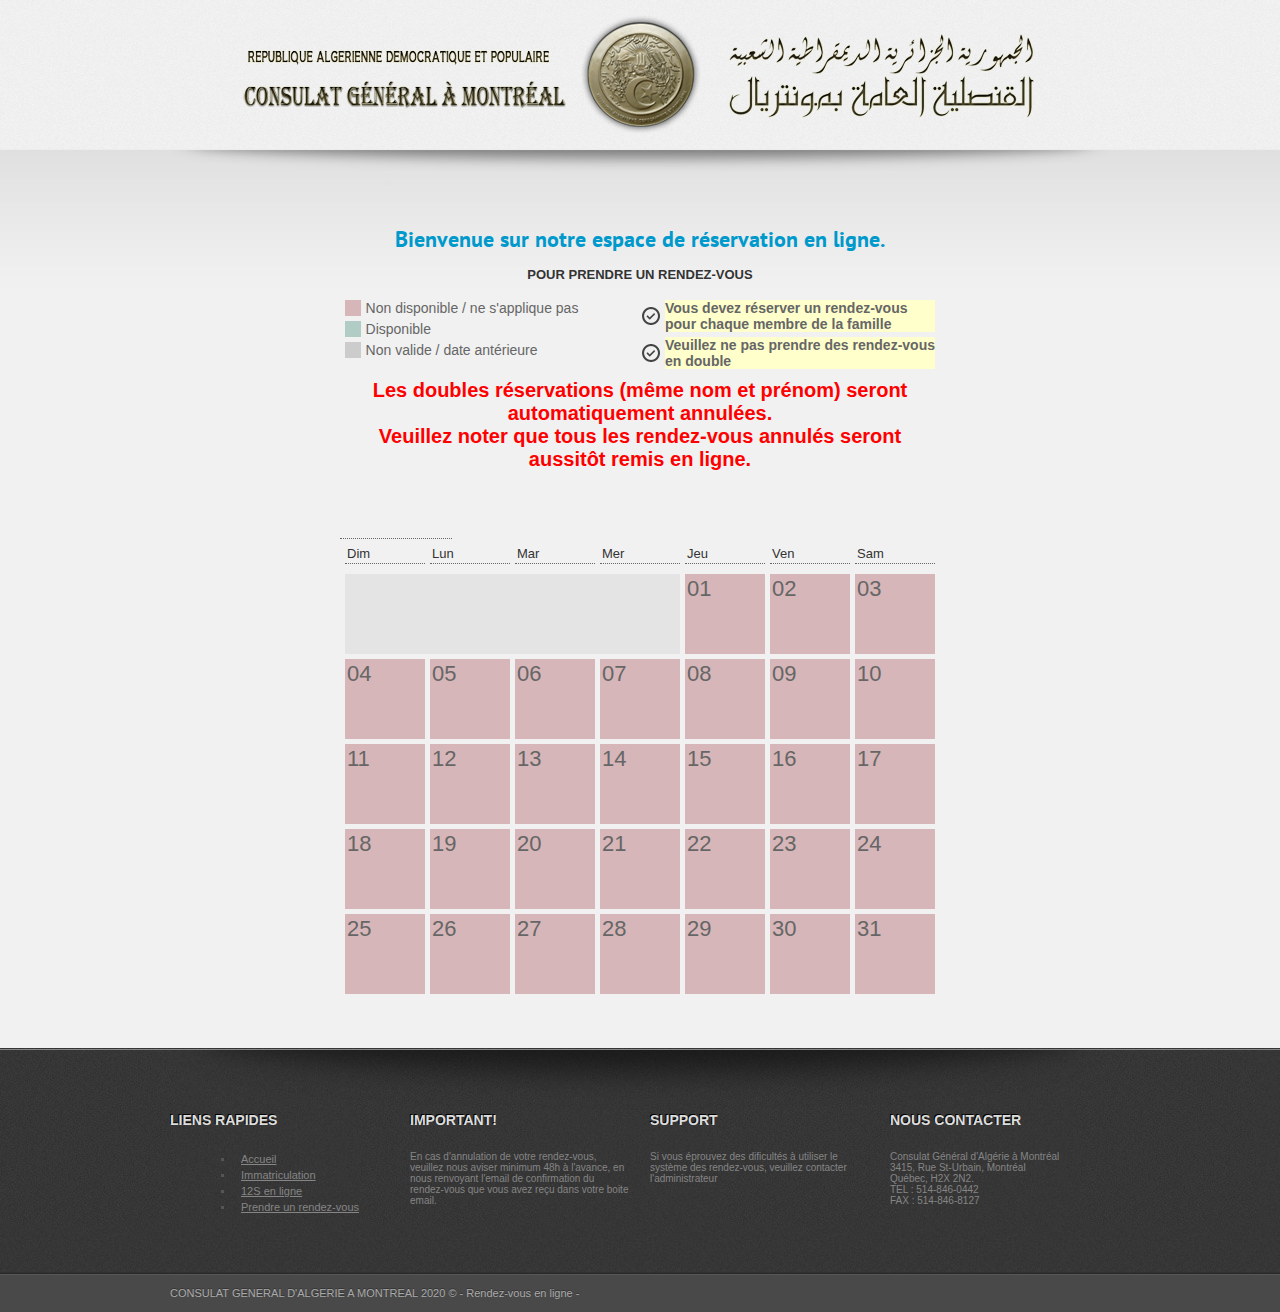
==== test/rendez-vous/index7722.html @ 3d18f6a8 "Update index7722.html" ====
<!DOCTYPE html PUBLIC "-//W3C//DTD XHTML 1.0 Transitional//EN" "http://www.w3.org/TR/xhtml1/DTD/xhtml1-transitional.dtd">
<html xmlns="http://www.w3.org/1999/xhtml" xml:lang="en" lang="en">

<!-- Mirrored from www.consulatalgeriemontreal.com/rendez-vous/index.php?month=05&year=2025&serviceID=27 by HTTrack Website Copier/3.x [XR&CO'2014], Sun, 30 Mar 2025 19:07:17 GMT -->
<!-- Added by HTTrack --><meta http-equiv="content-type" content="text/html;charset=utf-8" /><!-- /Added by HTTrack -->
<head>
<meta http-equiv="Content-Type" content="text/html; charset=utf-8"/>
<title>Module rendez-vous v1.0</title>
<link href='https://fonts.googleapis.com/css?family=PT+Sans:400,700' rel='stylesheet' type='text/css'>
<link rel="stylesheet" href="css/bs-admin.css" type="text/css" />
<link rel="stylesheet" href="../styles.html" type="text/css" />
<link href="css/dd.css" rel="stylesheet" type="text/css"/>
<link href="css/dropdown-skins.css" rel="stylesheet" type="text/css"/>



<script type="text/javascript" src="js/jquery-1.9.0.min.js"></script>
<script type="text/javascript" src="js/jquery-migrate-1.2.1.js"></script>
<script type="text/javascript" src="js/jquery.dd.js"></script>
<script type="text/javascript" src="js/main.js"></script>
<script type="text/javascript" src="js/wp.js"></script>
<!--<script type="text/javascript" src="js/jquery.maskedinput.js"></script>-->

<link type="text/css" href="css/redmond/jquery-ui-1.8.20.custom.css" rel="stylesheet" />
<script type="text/javascript" src="js/jquery-ui-1.8.20.custom.min.js"></script>


<link type="text/css" media="screen" rel="stylesheet" href="css/colorbox.css" />
<script type="text/javascript" src="js/jquery.colorbox.js"></script>
<script type="text/javascript" src="js/spinner.js"></script>

<script>
    $(function(){
        try{
            if($("#index").length){
                top.resizeFrame($('#index').height()+200,1100);
            }else{
                top.resizeFrame($('#resize').height()+200,1100);
            }
        
        }catch(e){}
        
            
        
    }
)

</script>
</head>
    <body style="height: auto; background: url(../images/bg.html) repeat">
        <div id="mess">

        </div>
        
<div class="header_img"><img src="images/NEW-01.png"  /></div>
<!--<div id="main_p">
      
      <div id="container_p">
        <h1>Formulaire d'inscription</h1>
        <h2>pour utiliser nos services en ligne veuillez vous authentifier</h2>
        </div>
 </div>   -->    


<noscript>
    <div class="js_error">Please enable JavaScript or upgrade to better <a href="http://www.mozilla.com/en-US/firefox/upgrade.html" target="_blank">browser</a></div>
</noscript>

<!--<div class="header_img"><img src="../images/NEW-01.png"  /></div>--><!--<div id="index_prin">-->

<div id="content_p">
<div id="content-main_p">

<!--<div class="header_img"><img src="images/NEW-01.png"  /></div>-->
<div id="index">
       
    <!--<a href="logout.php" >logout</a>-->
    <h1>Bienvenue sur notre espace de r&eacute;servation en ligne.</h1>
<!--<p align="center">PASSEPORT BIOM&Eacute;TRIQUE</p>-->
	<p align="center"><b>POUR PRENDRE UN RENDEZ-VOUS</b></p>
	<div style="float:right">
  <table width="100%"  cellspacing="5" cellpadding="0"  style="font-size:10px">
  <tr height="5px">
    <td><img  align="absbottom" src="check.png" height="18" width="18" /></td>
    <td bgcolor="#FFFFCC" ><b>Vous devez r&eacute;server un rendez-vous<br> pour chaque membre de la famille</b></td>
  </tr>
 <tr>
    <td ><img align="top" src="check.png" height="18" width="18" /></td>
    <td bgcolor="#FFFFCC"><b>Veuillez ne pas prendre des rendez-vous<br> en double</b></td>
  </tr>
 <!-- <tr>
    <td bgcolor="#cccccc">&nbsp;&nbsp;&nbsp;&nbsp;</td>
    <td>Non valide / date ant&eacute;rieure</td>
  </tr>-->
</table>
		</div>
	<div style="float:left">
			   
<table width="100%"  cellspacing="5" cellpadding="0"  style="font-size:10px">
   <tr height="5px">
    <td bgcolor="#D6B6B8">&nbsp;&nbsp;&nbsp;&nbsp;</td>
    <td>Non disponible / ne s'applique pas</td>
  </tr>
  <tr>
    <td bgcolor="#B1CCC4">&nbsp;&nbsp;&nbsp;&nbsp;</td>
    <td>Disponible</td>
  </tr>
  <tr>
    <td bgcolor="#cccccc">&nbsp;&nbsp;&nbsp;&nbsp;</td>
    <td>Non valide / date ant&eacute;rieure</td>
  </tr>
</table>

</div>
	<div style="position:relative; top:5">						
<table width="100%"  cellspacing="5" cellpadding="0"  style="font-size:10px" >
         
     <tr height="5px">
		<!-- <td align="center"  style="color:#F00; font-weight:bold; font-size:20px;">
		 le Consulat G&eacute;n&eacute;ral d&apos;Alg&eacute;rie à Montréal a le plaisir  de porter &agrave; la connaissance de l&apos;ensemble des  ressortissants &eacute;tablis  dans sa circonscription consulaire, qu'&agrave; compter  de mardi 16 f&eacute;vrier 2021, les prestations consulaires se feront sans  rendez-vous. <br>
		 </td> -->
		 <td align="center"  style="color:#F00; font-weight:bold; font-size:20px;">
			 Les doubles r&eacute;servations (m&ecirc;me nom et pr&eacute;nom) seront automatiquement annul&eacute;es.<br>
			Veuillez noter que tous les rendez-vous annul&eacute;s seront aussit&ocirc;t remis en ligne.<br>
		 </td> 
		  
	</tr>     
	
	  
  </table>
	

	    	
	
</div>
 <table cellspacing="5" class="dash_border">				
	<tr>
		<td height="50" width="100" style="visibility: hidden"></td>
<!--<<!--?php echo "<a href=\"https://". MAIN_URL."index.php?month=05&year=2024&serviceID=14\">" ?><span style=\"color:#069BCC; -->
<!--font-size: 18px; font-weight:bold \"> R&eacute;servation pour le mois de Mai 2024</span></a>" ?>	-->
<!--	<php echo "<a href=\"https://". MAIN_URL."index.php?month=05&year=2024&serviceID=14\"><span style=\"color:#069BCC; 
font-size: 18px; font-weight:bold \">Pour les rendez-vous du mois de mai : Cliquez ici</a>" ?>	<br><br> 
	<!--	<span style="color:#069BCC;font-size: 18px; font-weight:bold ">Pour les rendez-vous de passeports biométrique sur ce calendrier.</span> -->
	
		 
	</tr> 
<!--	<tr>
	<!--	<td>  -->


	<!--	</td> -->
<!--	</tr>  -->      
	<!-- <form name="ff1" id="ff1" method="get" style="visibility:hidden" > -->
             
       <!--   select name="serviceID" onChange="document.forms['ff1'].submit()"  -->

     
                <!--    </select> -->
            <!--    </form> -->
            </div>
	</div>
            
<!--php echo "<a href=\"https://". MAIN_URL."index.php?month=04&year=2024&serviceID=14\"></a> ?>--> 
		

		
    <!--<p></p>-->
    <!--<p><a href="eventList.php?serviceID=</a></p>-->
	<div class="calendar">
 

	
			<!--<div style="clear:both"></div> -->
<!--"<a href=https://www.consulatalgeriemontreal.com/rendez-vous/index.php?month=06&year=2024&serviceID=14>Cliquer ici pour le mois precedent</a><br>";-->
<!--"<a href=https://www.consulatalgeriemontreal.com/rendez-vous/index.php?month=08&year=2024&serviceID=14>Cliquer ici pour le mois prochain</a>";	-->	<!--pour le mois $iMonth -->		
	
        <!--CALENDAR NAVIGATION visibility:--> <!--visible-->  <!-- "visibility: hidden -->

		
		
        <!--CALENDAR NAVIGATION visibility:--> <!--visible-->  <!-- "visibility: hidden -->
		
       
	<!--<td height="50"  width="100" style="visibility: hidden"> 		
		<!--Mai 2025 </td> -->
			
		
        <!-- CALENDAR NAVIGATION END -->
       
<div>
        <table cellpadding="2" cellspacing="5" border="0">
			<thead>
				<tr>
                   <td class="weekend dash_border">Dim</td><td class="dash_border">Lun</td><td class="dash_border">Mar</td><td class="dash_border">Mer</td><td class="dash_border">Jeu</td><td class="dash_border">Ven</td><td class="weekend dash_border">Sam</td>                </tr>
			</thead>
            <tbody>
				<tr>
		      <tr><td colspan="4"  class="cal_reg_off">&nbsp;</td><td id="01"  onclick=""class="cal_reg_off1">01</td><td id="02"  onclick=""class="cal_reg_off1">02</td><td id="03"  onclick=""class="cal_reg_off1">03</td></tr><tr><td id="04"  onclick=""class="cal_reg_off1">04</td><td id="05"  onclick=""class="cal_reg_off1">05</td><td id="06"  onclick=""class="cal_reg_off1">06</td><td id="07"  onclick=""class="cal_reg_off1">07</td><td id="08"  onclick=""class="cal_reg_off1">08</td><td id="09"  onclick=""class="cal_reg_off1">09</td><td id="10"  onclick=""class="cal_reg_off1">10</td></tr><tr><td id="11"  onclick=""class="cal_reg_off1">11</td><td id="12"  onclick=""class="cal_reg_off1">12</td><td id="13"  onclick=""class="cal_reg_off1">13</td><td id="14"  onclick=""class="cal_reg_off1">14</td><td id="15"  onclick=""class="cal_reg_off1">15</td><td id="16"  onclick=""class="cal_reg_off1">16</td><td id="17"  onclick=""class="cal_reg_off1">17</td></tr><tr><td id="18"  onclick=""class="cal_reg_off1">18</td><td id="19"  onclick=""class="cal_reg_off1">19</td><td id="20"  onclick=""class="cal_reg_off1">20</td><td id="21"  onclick=""class="cal_reg_off1">21</td><td id="22"  onclick=""class="cal_reg_off1">22</td><td id="23"  onclick=""class="cal_reg_off1">23</td><td id="24"  onclick=""class="cal_reg_off1">24</td></tr><tr><td id="25"  onclick=""class="cal_reg_off1">25</td><td id="26"  onclick=""class="cal_reg_off1">26</td><td id="27"  onclick=""class="cal_reg_off1">27</td><td id="28"  onclick=""class="cal_reg_off1">28</td><td id="29"  onclick=""class="cal_reg_off1">29</td><td id="30"  onclick=""class="cal_reg_off1">30</td><td id="31"  onclick=""class="cal_reg_off1">31</td></tr> 
				</tr>
               
            </tbody>
                   
        </table>
    </div>

</div>
</div>
</div>

<script language="javascript" type="text/javascript">		
    function getLightbox(reserveDate,serviceID){
        $.fn.colorbox({href:'booking_frame.php?date='+reserveDate+"&serviceID="+serviceID,innerWidth:'1056px'});
        return false;
    }
    function getLightbox2(eventID,serviceID,date){
        $.fn.colorbox({href:'event-booking_frame.php?eventID='+eventID+"&serviceID="+serviceID+"&date="+date,innerWidth:'1060px'});	
        return false;
    }
    function getLightboxDays(date,serviceID){
        $.fn.colorbox({href:'booking-days_frame.php?dateFrom='+date+"&serviceID="+serviceID,innerWidth:'1060px'});	
        return false;
    }
        
    $(document).ready(function() {
            });
</script> 


<div id="footer">
	<div class="top-line"></div>
		<div class="footer-content">
         
        
        <div class="multi-columns">

			<div class="fw-forth-column">
			    <h4>Liens rapides</h4>
			    <ul style="margin-left:1px" >
                <li ><a href="http://consulatalgeriemontreal.com/v1.0/index.html">Accueil</a></li>
				<li><a href="http://www.consulatalgeriemontreal.com/v1.0/services_aux_algeriens/index.html">Immatriculation</a></li>
				<li><a href="http://demande12s.interieur.gov.dz/Ar/default.aspx" target="_blank">12S en ligne</a></li>
				<li><a href="http://consulatalgeriemontreal.com/rendez-vous">Prendre un rendez-vous</a></li>
                 </ul>
                 <!---->
			</div>
		  <div class="fw-forth-column">
		    <h4>Important!</h4>
		      <p>En cas d'annulation de votre rendez-vous, veuillez nous aviser minimum 48h &agrave; l'avance, en nous renvoyant l'email de confirmation du rendez-vous que vous avez re&ccedil;u dans votre boite email. </p>
			</div>
		  <div class="fw-forth-column">
		    <h4>Support</h4>
		      Si vous &eacute;prouvez des dificult&eacute;s &agrave; utiliser le syst&egrave;me des rendez-vous, veuillez contacter l'administrateur
			</div>
			<div class="fw-forth-column last">
			    <h4>Nous contacter</h4>
			   <p> Consulat G&eacute;n&eacute;ral d'Alg&eacute;rie &agrave; Montr&eacute;al<BR />
                3415, Rue St-Urbain, Montr&eacute;al<BR />
                Qu&eacute;bec, H2X 2N2.<BR />
                TEL : 514-846-0442<BR />
                FAX : 514-846-8127<BR />
                </p>
			</div>

		    </div>
        
               
        </div>

<div id="sub-footer">
		    <div class="sub-footer-content">CONSULAT GENERAL D'ALGERIE A MONTREAL 2020 &copy; - Rendez-vous en ligne - 
			<!--Utilisateur conn&eacute;ct&eacute; : "  "  <a href="logout.php" class="top-button alignright">se d&eacute;connecter</a>-->
			<div class="clearer"></div>
    </div>
  </div>


</div>         




<!--<div class="footer">-->
    <!--<a href="" target="_blank"><img src="images/" border="0"></a>-->
  <!-- <div id="index_prin">-->
    <!--<p></p>-->
   <!--</div> -->
<!--</div>-->
</body>

<!-- Mirrored from www.consulatalgeriemontreal.com/rendez-vous/index.php?month=05&year=2025&serviceID=27 by HTTrack Website Copier/3.x [XR&CO'2014], Sun, 30 Mar 2025 19:07:17 GMT -->
</html>
---- test/rendez-vous/css/bs-admin.css ----
/******************************************************************************
#                         BookingWizz v5.4
#******************************************************************************
#      Author:     Convergine (http://www.convergine.com)
#      Website:    http://www.convergine.com
#      Support:    http://support.convergine.com
#      Version:    5.4
#
#      Copyright:   (c) 2009 - 2014  Convergine.com
#
#******************************************************************************/
/***************************************************************************/
/************************** ADMINISTRATION STYLES **************************/
html,body{
    padding:0;
    margin:0;
    height:100%;
    position:relative;
	background: url(../images/bg1.png) repeat-x; /*background: url(../images/bg1.png) repeat-x top left transparent;*/
	
}
body { margin:0 auto; font-family: Arial, Helvetica, sans-serif; font-size:13px; color:#333;  }
body.admin{background: url(../images/header_bg_all.png) repeat-x top left transparent}
a{
    color: #22BADC;
    font-size: 11px;
}
h3{
	color:#333333;
	font-size: 12px;
	font-weight: bold;
	font-family: Arial;
	font-style: normal;
}
h3 span{
    background-color: #FFFF99;
    display: inline-block;
    padding: 3px;
}
hr{
    border-color: #E6E6E6 ;
    border-style: solid none none;
    border-width: 1px medium medium;
    width: 906px;
}
#wrapper{min-height: 100%;padding: 0;margin-bottom: -50px;}
#header{
     background: url(../images/header_bg.png) no-repeat top center transparent;
     height: 197px;
     width: 957px;
     margin: 0 auto;
}
.fltleft{float: left}
#header .title{
    color: #FFFFFF;
    float: left;
    font-family:'PT Sans', sans-serif;
    font-size: 50px;
    height: 75px;
    padding-top: 14px;
}

#content { padding:15px 10px 50px 10px ; width:957px; margin:0 auto}
.login_container h3{
    color: #3399FF;
    font-family:'PT Sans', sans-serif;
    font-size: 24px;
    font-weight: normal;
    margin: 0;
    padding: 24px 0;
    text-align: center;
}
.login_container {

    padding: 0;

    background:url(../images/login_bg.png);
    width:500px;
    height: 300px;
    margin:0 auto;}

.login {
    padding-top: 20px;
}
.login input[type='submit']{
    background-image: url("../images/login_button.png") ;
    background-repeat: no-repeat;
    color: #fff;
    font-size: 16px;
    text-transform: uppercase;
    height: 40px;
    width: 130px;
    border: none;
    cursor: pointer;
}
.footer{
    /*width: 600px;*/
    margin: 0 auto;
	padding: 15px;
	color:#CCC;
    text-align: left; /*right*/
	background: url(../images/bg3.png) repeat-x ;
}


/*
 * FOOTER DEFINITION */

#footer {
    background: url('../images/footer-bkg.jpg') repeat;
    overflow: hidden;
    position: relative;
}

#footer .top-line {
    height: 1px;
    background: #848484;
    position: relative;
    top: 1px;
}
#footer .footer-content {
    background: transparent url('../images/footer-top-shadow.png') no-repeat top center;
    padding: 40px 0 30px 0;
    width: 940px;
    min-height: 150px;
    margin: 0 auto;
    color: #858585;
	font-size:10px;
}

.footer-content h4 {
    color: #ddd;
    font-family: Arial;
    padding: 4px 0;
    font-size: 14px;
    text-transform: uppercase;
    border-color: #646464;
    text-shadow: -1px -1px 0 #000;
}

.footer-content ul {
    list-style-position: inside;
    color: #555;
}
.footer-content ul li {
    padding: 2px 10px;
}
.footer-content ul li a {
    font-size: 11px;
    font-weight: normal;
    color: #858585;
    padding: 2px 6px;
}

#sub-footer {
    background: url('../images/sub-footer-bkg.gif') repeat-x;
    height: 43px;
}

#sub-footer .sub-footer-content {
    width: 940px;
    margin: 0 auto;
    color: #aaa;
    font-size: 11px;
    line-height: 44px;
    padding-top: 2px;
    position: relative;
    text-shadow: 0 -1px 0  #333;
}

.top-button {
    height: 44px;
    color: #aaa;
    margin: 0;
    padding: 0;
    display: block;
    position: absolute;
    right: 10px;
    top: 2px;
    text-shadow: 0 -1px 0  #333;
}

.last {
    margin-right: 0 !important;
}





/*
 * COLUMNS */

.multi-columns {
    clear: both;
	/*    margin-bottom: 20px;*/
    overflow: hidden;
}
.border-top-bottom {
    border: 1px dotted #ccc;
    padding: 20px 0;
    border-left: 0;
    border-right: 0;
}

/*
 * FULL WIDTH 4 COLUMNS */

.fw-forth-column {
    width: 220px;
    margin-right: 20px;
    float: left;
}

.fw-half-column {
    width: 460px;
    margin-right: 20px;
    float: left;
}
.fw-third-column {
    width: 300px;
    margin-right: 20px;
    float: left;
}
.fw-two-thirds-column {
    width: 620px;
    margin-right: 20px;
    float: left;
}


.login .line{
    padding: 10px 0 0px 0px;
    height: 35px;
}
.login .line a{
    font-family: arial;
    font-size: 11px;
    display: inline-block;
    color: #666;
    text-decoration: underline;
    padding: 0px 0px 0px 185px;
}
.login .line input{
    height: 35px;
    width: 190px;
    line-height: 35px;
    font-size: 20px;
}
.login .line label{
    display: inline-block;
    text-align: right;
    width: 179px;
    font-size: 16px;
    color: #000;
    font-family: arial;
    padding: 0 5px 0 0 ;
}
.login_container center {
	padding-top: 12px;
}
.item { text-align:center; width:80px; margin:0 4px 0 4px;}
.item a { text-decoration:none; color:#333; font-size:13px; font-weight:bold;}
.content_block{
    background: url("../images/adj2cbg.png") no-repeat scroll center top transparent;
    padding: 0 11px 20px;
    width: 936px;
}
.content_block p{
margin: 0 auto;
    width: 96.7%;
}
.content_block.small{
     background: url("../images/content_bg.png") no-repeat scroll center top transparent;
    float: left;
    width: 755px;
    min-height: 500px;
    padding: 0 20px 20px;
}
.padd{
    padding-left: 20px;
    padding-right: 20px;
}
.sidebar{
    float: right;
    width: 160px;
}
.sidebar h3{
    font-family: arial;
    font-size: 12px;
    color:#333;
    padding: 30px 0 0 0;
    margin: 0;
}
.sidebar p{
    color:#333;
    font-size: 11px;
    line-height: 150%;
    margin-top: 0
}
.sidebar a{
    color:#399AFF;
    font-size: 11px;
}
.content_block h2{
border-bottom: 1px solid #E6E6E6;
    color: #3399FF;
    font-family: arial;
    font-size: 26px;
    font-style: normal;
    font-weight: normal;
    margin: 0 10px 15px;
    padding: 15px 0;
}
.content_block h2 span{
color: #666;
font-size: 14px;
}

    .content_block h2 a{
     color: #333333;
    display: inline-block;
    float: right;
    font-family: arial;
    font-size: 12px;
    line-height: 26px;
    }
.left { float:left; }
.right { float:right; }
.clear{clear: both}
.footer_right{
    height: 50px;
     background: url(../images/footer_bg.png) no-repeat top center #F0F0F0;
     margin-bottom: -25px;
     position: relative;
}
.pdfExport{
   background-color: #E8E8E8;
    border-radius: 5px 5px 5px 5px;
    color: #666666;
    display: inline-block;
    float: right;
    font-family: arial;
    font-size: 11px;
    padding: 5px 10px;
    text-decoration: none;
}
.footer_right div{ width: 957px;margin: 0 auto;padding: 10px 0 0 0;}
.footer_right span{ float: left;display: block;color: #666;font-size: 11px;padding-top: 7px;}
.footer_right .logo{float: right;padding: 0;width: auto}


/* New Messages */
.message{
    background-size: 40px 40px;
    background-image: linear-gradient(135deg, rgba(255, 255, 255, .05) 25%, transparent 25%,
    transparent 50%, rgba(255, 255, 255, .05) 50%, rgba(255, 255, 255, .05) 75%,
    transparent 75%, transparent);
    box-shadow: inset 0 -1px 0 rgba(255,255,255,.4);
    border: 1px solid;
    color: #fff;
    padding: 15px;
    text-shadow: 0 1px 0 rgba(0,0,0,.5);
    margin-bottom: 10px;
}
.message div{
     float: left;
    margin: 0 5px 0 0;
}
.message.error{
    background-color: #de4343;
    border-color: #c43d3d;
}
.message.error a{color: #fff}
.message.success{
    background-color: #61b832;
    border-color: #55a12c;
}
.message.warning{
    background-color: #eaaf51;
    border-color: #d99a36;
    color: #333;
}

.message h3{
    margin: 0 0 5px 0;
}

.message p{
    margin: 0;
}



#mess{
   display: none;
    left: 50%;
    margin-left: -400px;
    position: fixed;
    text-align: center;
    top: 10px;
    width: 800px;
    z-index: 100000;
}
#mess .success{
    background-color: green;
    border: 1px solid green;
    border-radius:5px;
    box-shadow:0px 0px 5px rgba(0,0,0,0.5);
    position: relative;
    display: inline-block;
    padding: 10px 30px 10px 10px;
}
#mess .error{
     background-color: #EEBABA;
    border: 1px solid red;
    border-radius:5px;
    box-shadow:0px 0px 5px rgba(0,0,0,0.5);
     position: relative;
     display: inline-block;
     padding: 10px 30px 10px 10px;
}
#mess #close{
    background: none repeat scroll 0 0 transparent;
    color: #444444;
    cursor: pointer;
    display: block;
    font-size: 12px;
    font-weight: bold;
    height: 12px;
    line-height: 12px;
    padding: 3px;
    position: absolute;
    right: 3px;
    text-align: center;
    text-decoration: none;
    top: 3px;
    width: 12px;
}
#mess #close:hover{
    color: #000;
}
.topRow { }
.topRow td{
	background-color: #22BADC;
    color: #FFFFFF;
    font-size: 12px;
    border-bottom: 1px solid #f8f8f8;

}
.topRow th strong{
	color:#003366;
}
.mrgR{
  	position:relative;
  	right:5px;
}
.h3_to_left{
	margin-left:3px;
}
.greedButton{
    background-color: #369AFF;
    border-radius: 3px 3px 3px 3px;
    -moz-border-radius: 3px;
    -webkit-border-radius: 3px;
    color: #FFFFFF;
    display: inline-block;
    font-family: arial;
    font-size: 11px;
    padding: 3px 8px;
    text-decoration: none;
    float: right;
}
/*.even td{ background:#FFFFFF; font-size:11px;}*/

.settings_title td {
color: #333333;
    font-size: 18px;
    font-style: italic;
    font-weight: normal;
    padding: 10px 0;
}

.paging{color:#333;font-size:11px;}
.paging a{ color:#0066CC;}

.extensions_text { font-size:9px;}


/************************************************************************/
/************************** BOOKINGS MAIN PAGE **************************/
/************************************************************************/
#index_prin {margin:0 auto; background: url('../images/bg_center.jpg');} /*margin:0 auto; */

#content_p {
    position: relative;
    background: #f1f1f1 url('../images/content-bkg.gif') repeat-x top center;
    z-index: 60;
}
#content-main_p {
    position: relative;
    top: 1px;
    background: transparent url('../images/content-top-shadow.png') no-repeat top center;
    width: 940px;
    min-height: 500px;
    margin: 0 auto;
    overflow: hidden;
    padding: 30px 0 50px 0; /*40px 0 60px 0*/ 
}


#index {padding:15px 0 0 0; width:600px; margin:0 auto; /*background: url(../images/bg.png) repeat;*/}
#index h1 { font-family:'PT Sans', sans-serif; font-size:22px; color:#0099CC; padding-top: 15px; text-align:center;}
#index p { font-family:Arial, Helvetica, sans-serif; font-size:13px;}
p.copy { font-size:11px; font-family:Arial, Helvetica, sans-serif; width: 600px; margin: 0 auto; display: block;}
/************************************************************************/

.js_error {padding:15px; width:570px; margin:0 auto; font-size:25px; font-weight:bold; text-align:center; border:1px solid #F30; background-color:#FEDEDE; margin-top:15px;}
.js_error a { color:#F30;}

.header_img {
	width:800px; 
    margin:15px auto;
	position:relative;
	
	/*border:1px solid #F30; background-color:#FEDEDE; margin-top:15px;*/
	
	}

/*#header22 {
    background: url('../images/bg1.png') repeat-x top center;
}

#header-content22 {
    background: url('../images/NEW-01.png') no-repeat top center;
    width: 940px;
    min-height: 240px;
    margin: 0 auto;
    position: relative;
    z-index: 70;
}
*/

/***********************************************************************/
/************************** CALENDAR STYLES ****************************/
/***********************************************************************/
.calendar table {  font-family:'PT Sans', sans-serif; }
.dash_border { border-bottom:1px dotted #666;}
table tbody { color:#666666; font-size:14px; }
table tbody .weekend { color:#990000; font-size:11px;} /* RED HIGHLIGHTING FOR SUNDAY AND SATURDAY */
table tbody th { font-size:28px; font-weight:bold; color:#0099CC; text-transform:uppercase;} /* TITLE OF CURRENT MONTH*/
.previous_month { color:#666666; font-size:18px; text-transform:uppercase; padding-left:20px; background:url(../images/arrow_left.jpg) no-repeat left top; text-decoration:none; line-height:26px; width:46px; display:block;}
.previous_month:hover {  background:url(../images/arrow_left_on.jpg) no-repeat left top;}
.next_month { color:#666666; font-size:18px; text-transform:uppercase; padding-right:20px; background:url(../images/arrow_right.jpg) no-repeat right top; text-decoration:none; line-height:26px; width:46px; display:block;}
.next_month:hover { background:url(../images/arrow_right_on.jpg) no-repeat right top;}
td.cursor{cursor: pointer}
.cal_reg_on {vertical-align:top; background-color:#B1CCC4; width:76px; height:76px; color:#666666; font-size:22px;} /* REGULAR DAY WHICH FALLS UNDER 1 - 31 (dark grey area) */

/*.cal_reg_on {vertical-align:top; background-color:#CCCCCC; width:76px; height:76px; color:#666666; font-size:22px;} /* REGULAR DAY WHICH FALLS UNDER 1 - 31 (dark grey area) */
.cal_reg_on div.eventConteiner,.mainmenu5 div.eventConteiner,.cal_reg_on_today div.eventConteiner{
    background-color: #EEEEEE;
    border: 1px solid #EEEEEE;
    border-radius: 3px 3px 3px 3px;
    color: #fff;
    font-size: 10px;
    font-weight: normal;
    margin: 2px 1px;
    padding: 2px;
    cursor:pointer;
}
.cal_reg_on div.eventConteiner:hover,.mainmenu5 div.eventConteiner:hover,.cal_reg_on_today div.eventConteiner:hover{
	background-color: #fff;
	border-color: #333333;
}
.cal_reg_on div.eventConteiner.disabled:hover,.mainmenu5 div.eventConteiner.disabled:hover,.cal_reg_on_today div.eventConteiner.disabled:hover{
	background-color: #EEEEEE;
	border-color: #EEEEEE;
        cursor: default;
}
.cal_reg_on a { font-size:11px;} /* href style for NO-JS version*/
.cal_reg_off {vertical-align:top; background-color:#E4E4E4; width:76px; height:76px;color:#666666; font-size:22px;} /* NOT AVAILABLE SQUARE OR TOTALLY BOOKED SQUARE */
.cal_reg_off1 {vertical-align:top; background-color:#D6B6B8; width:76px; height:76px;color:#666666; font-size:22px;} /*E0BCBD NOT AVAILABLE SQUARE OR TOTALLY BOOKED SQUARE */
.cal_reg_off a { font-size:11px;} /* href style for NO-JS version*/
.cal_reg_off noscript {font-size:11px;}
.cal_reg_off span {font-size:11px; padding:0; margin:0;}
.cal_reg_off span.rightAlign,.cal_reg_off_today span.rightAlign{text-align: right;display: block;padding-right: 10px}
.checkoutSpan{display: block;padding: 5px 0 0 5px !important;background-color: #cccccc}
.cal_reg_on_today {vertical-align:top; background-color:#B6DBED; width:76px; height:76px;color:#666666; font-size:22px; } /* TODAY SQUARE - SQUARE AVAILABLE FOR BOOKING */
.cal_reg_on_today a { font-size:11px;} /* href style for NO-JS version*/
.cal_reg_off_today {vertical-align:top; background-color:#B6DBED; width:76px; height:76px;color:#666666; font-size:22px; } /* TODAY SQUARE - NOT AVAILABLE FOR BOOKING  */
.cal_reg_off1_today {vertical-align:top; background-color:#B6DBED; width:76px; height:76px;color:#666666; font-size:22px; } /* TODAY SQUARE - NOT AVAILABLE FOR BOOKING  */
.cal_reg_off_today noscript {font-size:11px;}
.cal_reg_off_today span {font-size:11px; padding:0; margin:0;}
.cal_reg_off_today a { font-size:11px;} /* href style for NO-JS version*/
.mainmenu5 {vertical-align:top; background-color:#0099CC; width:76px; height:76px;color:#FFF; font-size:22px; font-weight:bold; cursor:pointer; } /* HOVER SQUARE */
.mainmenu5 a { font-size:11px;} /* href style for NO-JS version*/
.cal_reg_off1.past{
	color: #AAAAAA;
}
.cal_reg_off.past{
	color: #AAAAAA;
}
.error_msg {padding:15px; width:570px; margin:0 auto; font-size:14px;  text-align:center; border:1px solid #F30; background-color:#FEDEDE; margin-top:15px;}
.hide-me-for-nojs{
	font-size: 10px;
}
.cal_text {font-size:11px;cursor:pointer;}
.cal_text a { color:#666;}
.cal_text a:visited { color:#666;}
noscript a { color:#666;}
noscript a:visited { color:#666;}
/***********************************************************************/

/***********************************************************************/
/************************** BOOKING FORM PAGE **************************/
/***********************************************************************/

.book_form{
	background: url("../images/new/form_bg.png") no-repeat scroll left top transparent;
    height: 262px;
    width: 1048px;
	margin: 0 4px;
}
.desireTime{
	background: url("../images/new/title_bg.png") repeat-x scroll left -1px transparent;
    border: 1px solid #EEEEEE;
    height: 29px;
    margin: 0 auto;
    padding: 9px 0 0;
    text-align: center;
    vertical-align: middle;
    width: 644px;

}
.timeEvCont{
	border: 1px solid #EEEEEE;
    margin: 0 auto 50px;
    padding: 16px 0;
    width: 644px;
}

.timeEvCont .timeItem{
    margin: 0 auto;
    text-align: left;
    width: 265px;
}
.spaces{
	 display: inline-block;
    width: 80px;
    text-align: left;
}
.tab{
	background: url("../images/new/tab_bg.png") no-repeat scroll left top transparent;
    color: #FFFFFF;
    font-family:'PT Sans', sans-serif;
    font-size: 21px;
    font-weight: bold;
    height: 35px;
    margin-left: 204px;
    padding: 10px 0 0 16px;
    width: 158px;
}
.booking_form span{
	font-size: 14px;
    font-family:'PT Sans', sans-serif;
	display: block;
	margin-top: 8px;
	color: #000;
}
.booking_form{
	margin: 0 auto;
	padding: 11px 0 0;
}
.booking_form td{vertical-align: top}
.booking_form input[type='text']{
	width:250px;
	height: 38px;
	border: 1px solid #E5E5E5;
	background-color: #F9F9F9;

}
.booking_form input.hi{
border: none;
height: 0;
width: 0;
margin: 0;
padding: 0;
background: none;
}
.booking_form textarea{
	width: 378px;
	height: 108px;
	background-color: #F9F9F9;
	border: 1px solid #E5E5E5;
}
.internal_booking_form input{
	margin: 0 2px 0 40px;
}
.internal_booking_form input{
	margin: 0;
}
.eventWrapper { width:100%;  }
.eventContainer {
	 border: 1px solid #EDEAEA;
    border-radius: 7px 7px 7px 7px;
    color: #000000;
    margin: 10px auto;
    min-height: 105px;
    width: 600px;
}
.eventImage { float:left; display:block; width:100px; vertical-align:middle; margin-right: 10px}
.eventImage img{
	max-height:100px;
	max-width: 100px;
}
.social{
	 background-color: #F4F4F4;
    height: 28px;
    padding: 8px 0 0 5px;
}
.internal_booking_form h2{
	text-align: center;
	font-size: 22px;/*35px*/
	color:#0099CC;
}
.eventCheckbox {
	background: url("../images/new/radio_bg.png") repeat-x scroll left top transparent;
    display: block;
    float: left;
    height: 25px;
    padding: 14px 0 0 13px;
    width: 25px;}
.event {

display: block;

    padding: 10px;
    text-align: left;}
.eventTitle{
	background: url("../images/new/title_bg.png") repeat-x scroll left -1px transparent;
    font-size: 18px;
    font-weight: bold;
    height: 28px;
    padding: 11px 0 0 53px;
}
.eventDescr{
	float: left;
    margin: 0px 0 0px 37px;
    width: auto;
	 color: #000;
}
.eventDescr span{
	color: #0EA0D2;
	font-weight: bolder;
}
.spots{
	width:80px;
	float: left;
	color: #000;
}
.fee{
	width: 155px;
	float: left;
	font-size: 30px;
	color: #0EA0D2;
        position: relative;
}
#fee_message{
     background-color: #0FA1D2;
    border: 1px solid #0FA1D2;
    bottom: 50px;
    color: #FFFFFF;
    font-size: 13px;
    left: 91px;
    padding: 5px;
    position: absolute;
    width: 188px;
    display: none;
}
#fee_message i{
    border-color: #0FA1D2 transparent transparent #0FA1D2;
    border-style: solid;
    border-width: 10px;
    bottom: -21px;
    display: block;
    height: 0;
    left: -1px;
    position: absolute;
    width: 0;
}
#feeValueOld{
    color: red;
    font-size: 14px;
    display: block;
}
.qtyCont #feeValueOld{display: inline-block}

#coupon_conteiner{text-align: center;}
.tickets{
	width: 80px;
	float: left;
color: #000;
	}
	.tickets select{
	background-color: #FAFAFA;
    border: 1px solid #CCCCCC;
    height: 28px;
    width: 60px;
	}
	td.brd_l{
		border-left:1px solid #E1E1E1;
		text-align: center;
	}
	table.evntCont{
		margin-top: 20px;
	}
	span.spot{
	color: #0EA0D2;
    display: block;
    float: left;
    font-size: 30px;
  margin: 0 5px 0 7px;

	}
	span.spot1{
		display: inline-block;
    text-align: left;
	 font-size:14px
	}
/***********************************************************************/

/***********************************************************************/
/************************** SCHEDULE FORM PAGE **************************/
/***********************************************************************/

.mBooking {
     border: 1px solid #CCCCCC;
    border-radius: 5px 5px 5px 5px;
    box-shadow: 0 0 5px rgba(0, 0, 0, 0.26);
    font-size: 12px;

    margin-top: 5px;
    overflow: hidden;
    padding: 5px;
    position: relative;
}
.mBooking label{
    color: #22BADC;
}
.schedule_na td {

background-color: #F7F4F4;
    border-bottom: 1px solid #EEEEEE;
    color: #000000;
    height: 35px;
    padding: 5px;}
.schedule_na td a { color:#F30;}
.schedule_na td  a:visited {color:#F30;}
.schedule_av td {
 border-bottom: 1px solid #EBE7E7;
    color: #000000;
    height: 35px;
    padding: 5px;
    vertical-align: middle;
}
.empty td{
    background-color: #F0F0F0;
}
.schedule_av.empty td .space{
    color: #666;
}
.schedule_av td .space{
	color: #1FB8D9;
	font-size: 20px;
}
.schedule_av td div{}
.schedule_av td .book,.scheduleDays a.book{
	 background: url("../images/book.png") no-repeat scroll 0 0 transparent;
    display: inline-block;
    height: 30px;
    width: 83px;
    float: right;
}
.time { font-size:16px; font-weight:bold;}
.time div{
	 background: url("../images/new/clock.png") no-repeat scroll 0 0 transparent;
    color: #333333;
    font-family: arial;
    font-size: 15px;
    font-weight: normal;
    padding-left: 20px;
    width: 140px;
}
.schedule_na td.time div{ width: 160px;font-size: 14px}
.time sup { font-size:12px; text-decoration:underline; font-weight:normal;}
/***********************************************************************/
.internal_booking_form {
    width: 1056px;
    font-family:'PT Sans', sans-serif;
	margin: 0 auto;
}
/***********************************************************************/
/************************** EVENTS LIST PAGE **************************/
/***********************************************************************/
.bar{

}
.servicesList{
    border-bottom: 1px solid #E5E5E5;
    border-radius: 3px 3px 3px 3px;
    padding: 10px 5px;
}
.servicesList label{
color: #333333;
    display: block;
    font-size: 12px;
    font-weight: normal;
    padding: 0 0 4px;
    font-family: Arial;
}
.servicesList select{
    height: 36px;
    padding: 6px 0;
    vertical-align: middle;
    width: 215px;
}
.servicesList input{
height: 26px;
    vertical-align: middle;
    width: 215px;

}
.servicesList .buttonCont{
background-color: #F1F1F1;
    margin: 17px -22px 0;
    padding: 10px;
    text-align: center;
}
.servicesList p{
    margin: 0;
    padding: 0 0 20px 0;
    font-size: 12px;
    color:#333;
    font-family: Arial;
}
.addButtonCont{
	float: left;

    margin-left: 20px;
    margin-top: 44px;
    width: 220px;
}
.addButtonCont.nomr{
    margin-top: 5px;
}
.addButtonCont span{
display: inline-block;
    padding-left: 18px;
    width: 40px;
    }
#eventListConteiner{

    font-family:'PT Sans', sans-serif;
	color: #000;

}
.eventConteiner{
border: 1px solid #EEEEEE;
	margin-bottom: 30px;
}
#eventListConteiner .eventTitle1{
	 background: url("../images/new/title_bg.png") repeat-x scroll left -1px transparent;
    font-size: 18px;
    font-weight: bold;
    height: 28px;
    padding: 11px 0 0 25px;
}
#eventListConteiner .eventTitle1 a{
	color:#333333;
}
#eventListConteiner .eventTitle1 a:hover{
	text-decoration: none;
}
#eventListConteiner .eventTitle1 div{
	float: right;
	margin: 0 10px 0 0;
}
#eventListConteiner .eventDescription{
	 padding: 10px 5px 10px 25px;
	 color: #000;
	 width: 360px;
}
#eventListConteiner .eventDescription img{
	float: left;
	margin: 0 5px 0 0;
}
#eventListConteiner .eventTime{

    border-left: 1px solid #EEEEEE;
    color: #000000;
    font-size: 15px;
    height: 32px;
    margin: 4px 5px 2px 0;
    padding: 0 5px;

}
#eventListConteiner .eventTime img{
	margin: 8px 0 -2px 0;
}
#eventListConteiner .eventSpots{
	 border-left: 1px solid #EEEEEE;
    color: #000000;
    height: 46px;
    margin: 2px 0 0;
    padding-top: 5px;
}
#eventListConteiner .tableR .tdB{
	border-bottom: 1px solid #EEEEEE;
}
#eventListConteiner .tableR{
	/*margin-right: 25px;*/
}
#eventListConteiner .eventFee{
	border-left: 1px solid #EEEEEE;
    color: #000000;
    font-size:26px;
    height: 46px;
    margin: 2px 0;
    padding-top: 5px;
    width: 129px;
}
#eventListConteiner .bookButton{
	height: 50px;
}
input.small{
	width: 30px;
}
select.small{
	width: 125px;
}
.qtyCont{
border-top: 1px solid #CCCCCC;
    color: #666666;
    font-size: 16px;
    margin: 20px auto 0;
    padding: 5px 0 0;
    text-align: center;
    width: 90%;
    height: 50px;
    /*position: relative;*/
}
.qtyCont span.spinner{position: relative;display: inline-block;height: 24px; margin-right: 25px;}
.spinner_buttons{
    height: 24px;
    position: absolute;
    right: -17px;
    top: 0;

}
.ui-spinner{top:0 !important }
.qtyCont input{
color: #666666;
    font-size: 16px;
    height: 24px !important;
    margin: 0 !important;
    padding: 0 !important;
    text-align: center !important;
    border-radius: 0 !important;
}
.qtyCont #feeValue{font-size: 21px; position: relative;

    }

/*   summery table     */

table.summery{
    border: 1px solid #aaa;
}
table.summery tr{

}
table.summery tr th{
   background-color: #6699FF;
    color: #000000;
    font-size: 14px;
    text-align: left;
    border: 1px solid #aaa;
}
table.summery tr td{
    border: 1px solid #aaa;
}

.orderSummery{padding-bottom: 20px}

.orderSummery h2{
    background: none repeat scroll 0 0 #FFFFFF;
    display: inline-block;
    margin: 5px 0 0 10px;
    padding: 0 5px;
text-shadow: 1px 1px 1px rgba(89, 87, 87, 0.5);
position: relative;
z-index: 100;

}

ul.summery{
     border: 1px solid #CCCCCC;
    border-radius: 5px 5px 5px 5px;
    box-shadow: 3px 3px 4px rgba(200, 200, 200, 0.7);
    float: left;
    height: auto;
    list-style: none inside none;
    margin: -12px 0 0;
    padding: 24px 12px 12px;
    width: 500px;
    position: relative;
    z-index: 1;
}

ul.summery li{width: 500px; font-size: 14px;float:left}

ul.summery li span{width: 350px;float: right; font-size: 14px;}

ul.summery li label{display: inline-block;width: 150px;font-weight: bold;}

ul.summery li.total{font-size: 18px;border-top: 1px solid #333}

ul.summery li._total{font-size: 18px;}
ul.summery li._total small{font-size: 14px;}

ul.summery li del{color: red;font-size: 12px; }

select.hh,select.mm{

}

.button{
    background: url("../images/button_bg.png") repeat scroll 0 0 transparent;
    color: #333333;
    display: inline-block;
    font-family: arial;
    font-size: 15px;
    font-weight: bold;
    height: 33px;
    padding: 16px 0 0 41px;
    text-decoration: none;
    width: 119px;

}
.button.twoLine{
	height: 44px;
    padding-top: 5px;
}

.buttonAddSmall._valign{
	position: relative;
	right: 90px;
    float: left;
    margin-top: 10px;
}
.buttonAddSmall{
    background: url("../images/button_add_bg.png") repeat scroll 0 -1px transparent;
    color: #333333;
    display: inline-block;
    font-family: arial;
    font-size: 13px;
    font-weight: bold;
    height: 35px;
    margin: 0;
    padding: 0 0 0 31px;
    text-decoration: none;
}
.buttonAddSmall span{
     background: url("../images/button_add_bg.png") no-repeat scroll right -1px transparent;
    color: #000000;
    display: inline-block;
    font-size: 11px;
    height: 25px;
    margin-right: -5px;
    padding: 11px 10px 0 3px;
    text-align: center;
    text-transform: uppercase;
    width: 100%;
}
.buttonAddSmall:hover span{
    text-shadow: 0 0 2px rgba(0, 0, 0, 0.3);
}


.buttonLong{
    background: url("../images/button_bg_long.png") repeat scroll 0 0 transparent;
    color: #333333;
    display: inline-block;
    font-family: 'PT Sans', sans-serif;
    font-size: 13px;
    font-weight: bold;
    height: 40px;
    margin: 5px 10px 5px 0;
    padding: 0 0 0 2px;
    text-decoration: none;
}
.buttonLong span{
   background: url("../images/button_bg_long.png") no-repeat scroll right center transparent;
    font-family: 'PT Sans', sans-serif;
    font-size: 14px;
    font-weight: normal;
    color: #FFFFFF;
    display: inline-block;
    height: 27px;
    margin-right: -5px;
    padding: 13px 5px 0;
    text-align: center;
    width: 100%;
}
.buttonLong:hover span{
    text-shadow: 0 0 2px rgba(0, 0, 0, 0.3);
}
.buttonLong.type1{
    width: 150px;
    text-align: center;
}
button.login{
    background: url("../images/button_bg_long.png") no-repeat 0 0 transparent;
    color: #333333;
    display: inline-block;
    font-family: 'PT Sans', sans-serif;
    font-size: 13px;
    font-weight: bold;
    height: 42px;
    margin: 5px 10px 5px 0;
    padding: 0 0 0 2px;
    text-decoration: none;
    overflow: visible;
    position: relative;
}
@-moz-document url-prefix() {
 button.login {
 height: 40px;

}
}
button.login span{
     background: url("../images/button_bg_long.png") no-repeat  right 0 transparent;
    color: #FFFFFF;
    display: inline-block;
    font-family: arial;
    font-size: 18px;
    height: 40px;
    line-height: 40px;
    margin-right: 11px;
    margin-top: -2px;
    padding: 0 12px 0 10px;
    text-align: center;
    text-transform: uppercase;
    width: 100%;
    position: relative;
    z-index: 1;
}
button.save{
    background: url("../images/button_bg_long.png") no-repeat 0 0 transparent;
    color: #333333;
    display: inline-block;
    font-family: arial;
    font-size: 13px;
    font-weight: bold;
    height: 42px;
    margin: 5px 10px 5px 20px;;
    padding: 0 0 0 2px;
    text-decoration: none;
    overflow: visible;
    position: relative;
}
@-moz-document url-prefix() {
 button.save {
 height: 40px;

}
}
button.save span{
     background: url("../images/button_bg_long.png") no-repeat  right 0 transparent;
    color: #FFFFFF;
    display: inline-block;
    font-family: 'PT Sans', sans-serif;
    font-size: 18px;
    height: 40px;
    line-height: 40px;
    margin-right: 11px;
    margin-top: -1px;
    padding: 0 12px 0 10px;
    text-align: center;
    text-transform: uppercase;
    width: 100%;
    position: relative;
    z-index: 1;
     box-shadow: none !important;
  	-moz-box-shadow: none !important;
    -webkit-box-shadow: none !important;
    border: 0 !important;
    bottom: 0px;
}

button{
    background-attachment: scroll;
    background-color: transparent;
    /* #124 ss.2
    background-image: url("../images/button_bg_grey.png");
    */
    background-position: 0 1px;
    background-repeat: no-repeat;
    border: medium none;
    color: #333333;
    cursor: pointer;
    display: inline-block;
    font-family: arial;
    font-size: 12px;
    font-weight: bold;
    height: 35px;
    margin: 2px 10px 6px;
    padding: 0 0 0 3px;
    position: relative;
    z-index: 0;

}
@-moz-document url-prefix() {
 button {
 height: 33px;

}
}
button span{
  background: #ffffff;
  background: -moz-linear-gradient(top,  #ffffff 0%, #f4f4f4 34%, #d6d6d6 62%, #f0f0f0 99%);
  background: -webkit-gradient(linear, left top, left bottom, color-stop(0%,#ffffff), color-stop(34%,#f4f4f4), color-stop(62%,#d6d6d6), color-stop(99%,#f0f0f0));
  background: -webkit-linear-gradient(top,  #ffffff 0%,#f4f4f4 34%,#d6d6d6 62%,#f0f0f0 99%);
  background: -o-linear-gradient(top,  #ffffff 0%,#f4f4f4 34%,#d6d6d6 62%,#f0f0f0 99%);
  background: -ms-linear-gradient(top,  #ffffff 0%,#f4f4f4 34%,#d6d6d6 62%,#f0f0f0 99%);
  background: linear-gradient(to bottom,  #ffffff 0%,#f4f4f4 34%,#d6d6d6 62%,#f0f0f0 99%);
  
  border-radius: 5px;
  -webkit-border-radius: 5px;
  -moz-border-radius: 5px;
  behavior: url('PIE.html');
  border: 1px solid #fff;
  box-shadow: 1px 1px 1px 1px #c3c3c3;
  -moz-box-shadow: 1px 1px 1px 1px #c3c3c3;
  -webkit-box-shadow: 1px 1px 1px 1px #c3c3c3;
  color:#333333;
  display:inline-block;
  margin-right:-5px;
  padding: 7px 15px;
  position:relative;
  text-align:center;
  z-index:1;
  bottom: 2px;
  margin-top: 0px;
  font-size: 12px !important;
}
button:hover span{
    text-shadow: 0 0 2px rgba(0,0,0,0.3);
}
.formServiceDefault{
    display: inline-block;
}
input[type='submit']{

    /*border: medium none;
    color: transparent;
    cursor: pointer;
    background: url("../images/login_button.png") no-repeat scroll 0 0 transparent;
    color: #fff;
    font-size: 16px;
    text-transform: uppercase;
    height: 40px;
    width: 130px;*/
}
#forgot_save{
	width:127px !important;
	height:40px !important;
    background: url("../images/forgot_save_btn.png") no-repeat  center top;	
}
.menu
{
	height:34px;
	line-height:34px;
	padding:10px 0 0 6px;
}

.menu ul
{
	padding:0px;
	margin:0px;
	list-style:none;
}

.menu ul li
{
	float:left;
	padding:0 2px;
}

.menu ul li a
{
	text-decoration:none;
	padding:0 10px;
	display:block;
	color:#E4F4F8;
	font-size:11px;
	line-height:34px;
	height:34px;
	-moz-border-radius:3px 3px 0px 0px;
	-webkit-border-radius:3px 3px 0px 0px;
	border-radius:3px 3px 0px 0px;
	behavior:url(PIE-2.html);
	position:relative;
        font-weight:bold;
}

.menu ul li a:hover, .menu ul li.active a
{
	background:#fdfdfd;
	color:#1A6367;
	font-weight:bold;
	height:34px;
}

.header_bottom
{
	height:39px;
	line-height:39px;
	padding:0 0 0 12px;
}

.header_bottom ul
{
	padding:0px;
	margin:0px;
	list-style:none;
}

.header_bottom ul li
{
	float:left;
	background:url(../images/sep.jpg) no-repeat left center;
}

.header_bottom ul li a
{
	text-decoration:underline;
	color:#333;
	font-size:12px;
	line-height:39px;
	display:block;
	padding:0 15px;
}

.header_bottom ul li a:hover, .header_bottom ul li.active a
{
	text-decoration:none;
	font-weight:bold;
}

.header_bottom ul li.nosep
{
	background:none;
}
.mainmenu{
    height: 27px;



}
.mainmenu ul{list-style: none;float: right; margin: 0;
    padding: 0;}
.mainmenu ul li{padding: 0 10px;line-height: 20px;float: left}
.mainmenu ul li a{color: #fff;font-size: 11px;text-transform: uppercase;text-decoration: none}

.header_top_right
{
	padding:28px 0 0 0;
	width:157px;
        float: right
}

.drop_down1
{
	width:53px;
	height:26px;
	margin-right:15px;
}

.drop_down2
{
	width:87px;
	height:26px;
}



/*###################   Dushboard   #######################*/
.dashboard{

}
.dashboard h3{
   color: #333333;
    font-family: Arial;
    font-size: 11px;
    padding-left: 8px;
    text-transform: uppercase;
}
.dashboard.links{
    float: left;
    width: 540px;
    border-right: 1px solid  #E6E6E6;
}
.dashboard.transactions{
      float: left;
    padding-left: 15px;
    width: 340px;
}

ul.dashboard-links{
     clear: both;
    list-style: none outside none;
    margin: 0;
    padding: 0;
}
ul.dashboard-links li{
    float: left;
    padding: 0 13px 0 0;
    text-align: center;
}
ul.dashboard-links span{display: block;padding-top: 5px}
ul.dashboard-links span a{
    color: #333;text-decoration: none;
        font-size: 11px;
        font-family: arial;
        text-transform: uppercase;
}
ul.dashboard-links span a:hover{
    color: #3399FF;text-decoration: underline
}
ul.dashboard-links  a{
    color: #333333;
    display: block;
    font-family: arial;
    font-size: 11px;
    padding: 3px 0 0;
    text-decoration: underline;
}
ul.dashboard-links  a:hover{
    text-decoration: none;
        color: #3399FF;

}
.transactions a{
    color:#3399FF;
}
.transactions table{

}
.transactions table tr td{
    color:#333;
    font-size: 12px;
    font-family: Arial;
    background-color: #F5F5F5;
    padding: 5px;
}
.transactions table tr td:first-child{
    text-align: left
}
.transactions table tr td:last-child{
    text-align: right;
}

.transactions table tr.odd td{
    background-color: transparent;
}

.stat{
    border-top: 1px solid #E6E6E6;
    margin-top: 33px;
}
.stat .grafic{
     border-right: 1px solid #E6E6E6;
    float: left;
    width: 540px;
    height: 200px
}
.stat .info{
     float: left;
    padding-left: 15px;
    width: 340px;
}
.stat .info p{
    color: #333333;
    font-family: Arial;
    font-size: 12px;
    line-height: 140%;
    padding-bottom: 10px;
    width: auto;
}
 .info ul{
    list-style: none outside none;
    margin: 0;
    padding: 0;
}
.info ul li{
   	color: #333333;
    min-height: 30px;
    padding: 1px;
}
.info ul li span.square{
     display: inline-block;
    float: left;
    height: 15px;
    margin-right: 5px;
    width: 15px;
}
.black{background-color:#000 }
.blue{background-color:#3399FF }
.orange{background-color: #FF9900}
.green{background-color: #66CC00}


span.icon{

    background-repeat: no-repeat;
    display: inline-block;
    float: left;
    height: 17px;
    margin: 0 2px;
    width: 21px;
    position: relative;
}
.payment-grey{background-position:1px 1px; background-image: url("../images/events_list_icons.png"); }
.payment{background-position:-21px 1px ; background-image: url("../images/events_list_icons.png");}
.requrring-grey{background-position:1px -18px ; background-image: url("../images/events_list_icons.png");}
.requrring{background-position:-21px -17px ; background-image: url("../images/events_list_icons.png");}
.attendee-grey{ background-position: 1px -35px; background-image: url("../images/events_list_icons.png");}
.attendee{background-position:-22px -35px ; background-image: url("../images/events_list_icons.png");}

span.icon i{
   background-color: #003366;
    bottom: 26px;
    color: #FFFFFF;
    display: none;
    font-style: normal;
    left: 11px;
    padding: 5px ;
    position: absolute;
}
span.icon:hover i{
    display: block;
}
span.icon i b{
    border-color: #003366 transparent transparent #003366;
    border-style: solid;
    border-width: 5px;
    bottom: -10px;
    display: block;
    height: 0;
    left: 0;
    position: absolute;
    width: 0;
}
 span.payment i{width: 110px}
 span.requrring i{width: 57px;}
span.attendee i{width: 85px;}

ul{list-style: square}

.s_left{
	width:500px;
	float: left;
}

.s_right{
		float: left;
                width: 420px;
}
.block{
	border-top: 1px solid #ccc;
	width:350px
}
.block h4{
	font-size: 18px;
	color: #333;
	font-style: italic;
	padding: 15px 0;
	margin: 0;
        font-weight:normal;
}
.block label{
	font-size: 12px;
	color:#333;
	display: block;
	padding: 10px 0 5px;
}
 input[type='text'], input[type='password']{
	background: #fff;
	border: 1px solid #E5E5E5;
	width: 215px;
	height: 32px;
	border-radius:5px;
        -moz-border-radius: 5px;
        -webkit-border-radius: 5px;
	margin-bottom: 10px;
        padding-left:5px;
}
textarea{
    border-radius: 5px;
    -moz-border-radius: 5px;
    -webkit-border-radius: 5px;
     border: 1px solid #E5E5E5;
    padding: 5px;
}
input[type='file']{
    border-radius: 5px;
    -moz-border-radius: 5px;
    -webkit-border-radius: 5px;
     border: 1px solid #E5E5E5;
}
input.dateInput{
    width: 100px;
}
 .block input[type='checkbox'],.block input[type='radio']{
    margin-top: 10px;
}
input.long{
	width: 400px !important;
}
input.small,select.small{
	width: 125px !important;
}
input.small1,select.small1{
	width: 80px !important;
}
input.smaller,select.smaller{
	width: 50px !important;
}
input.medium,select.medium{
	width: 180px !important;
}
 select{
        background: #fff;
	border: 1px solid #E5E5E5;
	width: 215px;
	height: 32px;
	border-radius:5px;
	margin-bottom: 10px;
	padding: 5px 0;
}
.availability select,.recurring select,.smaller{
   width:50px;
}
.s_right h3{
    color: #464646;
    font-size: 14px;
    font-family: Arial;
    font-style: normal;
    font-weight: bold;

}
.s_right p{
    font-size: 11px;
    color: #464646;
    font-family: Arial;
}
.eventWrapper { margin: 0 auto !important;}


/*#############################################  book days styles ######################################*/
.selDate .calCont{
    position: relative
}
.selDate input{
 margin: 0 5px;
}
.selDate img{
     height: 20px;
    margin-top: -15px;
    position: absolute;
    right: 9px;
    top: 50%;
}

.scheduleDays{width: 518px;}
.scheduleDays div.day{margin-bottom: 5px;border: 1px solid #ccc;padding: 5px;min-height: 30px}
.scheduleDays div.day .inner{float: left}
.scheduleDays .admin{}
.scheduleDays .user{}
.scheduleDays .notAvailable{background-color: #EEEEEE;}
.scheduleDays .available{}
.scheduleDays .bookInfo{}
.scheduleDays .bookInfo a{}
.scheduleDays label{ color: #333333;
    display: block;
    float: left;
    font-size: 14px;
    padding-bottom: 5px;
    width: 100px;}

.scheduleDays .sh_event h3{
     font-size: 14px;
    margin: 0 0 8px;
    padding: 0;
}
.scheduleDays .sh_event {
    border: 1px solid #CCCCCC;
    border-radius: 5px 5px 5px 5px;
    box-shadow: 0 0 5px rgba(0, 0, 0, 0.26);
    font-size: 12px;
    /*height: 20px;*/
    margin-left: 100px;
    margin-top: 5px;
    overflow: hidden;
    padding: 5px;
    position: relative;
}

.scheduleDays .sh_event .info,.mBooking .info{
    display: none;
}
.scheduleDays .sh_event .naw,.mBooking .naw{
     float: right;
    font-size: 25px;
    height: 10px;
    margin-top: -10px;
    text-decoration: none;
}
.scheduleDays .sh_event span{display: block}
.scheduleDays .sh_event span label{
    display: inline-block;
    float: none;
    font-size: 12px
}
/*############################################  /book days styles/ #####################################*/
.ui-datepicker-trigger{
    float: left;
    margin-left: -20px;
    margin-top: 9px;
}
.form-row{
    clear: both;
    margin: 0 auto;
    padding: 5px;
    width: 900px;
}
.cell label{
    color: #333333;
    display: block;
    font-family: Arial;
    font-size: 12px;
    padding: 5px 0;
}
.label.uc-word:first-child{
    font-weight: bold;
}
.cell{
    float: left;
}
.cell.long{
    width: 320px
}
.cell.half{
    width: 50%;
}
.cell.third{
    width: 300px;
}
.cell.medium1{
    width: 230px;
}
.cell.medium2{
    width: 255px;
}
.cell.medium3{
    width: 185px;
}
.cell.short{
    width: 135px;
}
.cell.short1{
    width: 150px;
}
.cell.short1.shorter {
	width: 127px !important;
}
.cell.medium{
    width:170px;
}
.valign{
    display: table-cell;
    height: 37px;
    vertical-align: middle;
}
.imgCenter{
    margin: 9px 0 0 5px;
}
.delCenter{
   padding: 4px 0px 4px 10px;
}
.dates-row{
    background-color: #F9F9F9;
    line-height: 32px;
    padding: 10px 4px 0 10px;
    float: left;
    width: 332px;
}
.dates-row.nomr
{
    padding-right: 13px;
}
.dates-row label{
    float: left;
    padding: 0 5px;
}
.no_padding{
	position:relative;
    width:180px; 
}

.disabled{
    position: relative;
}
.disabled .lock{
    position: absolute;
    top: 0;
    left: 0;
    width: 100%;
    height: 100%;
    background: url("../images/lock.png") repeat ;
    z-index: 1;
    display: none;
}
.date_created{
    font-size: 18px;
    font-family: Arial;
    color:#333;
    line-height: 34px;
}
.form-row .row_a{
    clear: both;
    position: relative;
}

.t_availabolity .row_a{
    float: left;
    padding-top: 3px;
    padding-bottom: 5px;
    position: relative;
}
.t_availabolity .odd td{
    background-color: #F9F9F9;

}
.t_availabolity tr td:first-child{
    color: #333;
    font-size: 11px;
    text-transform: uppercase;
    font-weight: bold;
}

.addons h3{
    color:#399BFF;
    font-size: 14px;
    font-family: Arial;
    clear: both;
}
.addons a{
    color:#399BFF;
    font-size: 12px;
    font-family: Arial;
}
.addons p{
    float: left;
    margin: 0 60px 0 0;
    padding: 0 0 10px;
    width: 700px;
}
.addons .deactivate{

}
.addons .activate{

}


#popup{
    width: 760px;
    height: 490px;
    padding: 20px;
    background:#EBEBEB;
}
#popup .top{
  	background: url("../images/pop_up_top_separator.png") no-repeat scroll center bottom;
    height: 40px;
    line-height: 36px;
    margin-bottom: 20px;
}
#popup .cell{
    width: 375px;
    margin-right: 10px
}
#popup .cell.nomr{
    margin: 0;
}
#popup .cell h1{
    color: #333333;
    font-family: Arial;
    font-size: 24px;
    line-height: 120%;
    margin-top: 0;
}
#popup .cell p{
    font-family: Arial;
    font-size: 12px;
    color:#333;
    line-height: 140%;
    margin-bottom: 20px;
}
#popup .cell h2{
    font-family: Arial !important;
    font-size: 11px !important;
    font-weight: bold;
    color:#333 !important;
    text-transform: uppercase;
    line-height: 120% !important;
    padding:10px 0px 0px 0px !important;
}
#popup .cell a{
   color:#3999FF;
   font-size: 13px;
   font-family: Arial;
   line-height: 150%;
}



.schedule tr td{
    vertical-align: middle;
}
.schedule tr td .time{
      background: url("../images/new/clock1.png") no-repeat scroll 0 0 transparent;
    color: #333333;
    font-family: arial;
    font-size: 12px;
    font-weight: normal;
    padding-left: 20px;
    width: 140px;
}
.schedule tr td .date{
      background: url("../images/new/calendar.png") no-repeat scroll 0 0 transparent;
    color: #333333;
    font-family: arial;
    font-size: 12px;
    font-weight: normal;
    padding-left: 20px;
    width: 140px;
}
.schedule tr td .space{
    color:#FF8C11;
    font-weight: bold;
    font-size: 12px;
}

.schedule .greedButton{
    background-color: #FF8C11;
    color: #fff;
}
.schedule .greedButton.grey{
    background-color: #EAF4FF;
    color: #369AFF;
}



.leftMenu{
    width: 160px;
    float: left;
}
.leftMenu h3{
    background-color: #F6F6F6;
    border-radius: 5px 5px 5px 5px;
    color: #333333;
    font-family: Arial;
    font-size: 12px;
    margin: 0;
    padding: 10px;
    text-transform: uppercase;

}
.leftMenu ul.mainMenu{
    list-style: none;
    padding: 0;
}
.leftMenu ul.mainMenu li{
    border-bottom: 1px solid #EEEEEE;
    position: relative;
    width: 160px;
}
.leftMenu ul.mainMenu li:hover span,.leftMenu ul.mainMenu li.current span{
    border-color: transparent transparent transparent #FFFFFF;
    border-style: solid;
    border-width: 8px;
    display: inline-block;
    height: 0;
    position: absolute;
    top: 9px;
    width: 0;
}

.leftMenu ul.mainMenu li a{
   text-decoration: none;
    border-radius: 5px 5px 5px 5px;
    color: #333333;
    font-family: Arial;
    font-size: 12px;
    margin: 0;
    padding: 10px;
    text-transform: uppercase;
    display: block;
}
.leftMenu ul.mainMenu li:hover a,.leftMenu ul.mainMenu li.current a{
    background-color: #3399FF;
    border-radius: 5px 5px 5px 5px;
    color: #fff;
    font-family: Arial;
    font-size: 12px;
    margin: 0;
    padding: 10px;
    text-transform: uppercase;
    display: block;

}

.leftMenu ul.mainMenu li ul.sub{
     list-style: none;
     padding: 0 0 0 10px;
}
.leftMenu ul.mainMenu li ul.sub li{
    border: none
}
.leftMenu ul.mainMenu li ul.sub li a{
     background: none repeat scroll 0 0 transparent;
    color: #333333;
    text-decoration: underline;
    text-transform: none;
    font-size: 13px;
}
.leftMenu ul.mainMenu li ul,sub li:hover a,.leftMenu ul.mainMenu li ul.sub li.current a{
    color:#3399FF;
}
body.admin { /* bs-admin.css line 22 adj_test_body_admin.png  -remove */
	background: url(../images/adj_admin_header_test1.png) repeat-x top left transparent;
}


#ui-datepicker-div {
	display: none;
}
input[type="text"], input[type="password"] { /* bs-admin.css 1443 */
	background: #F9F9F9;
	border: 1px solid #E5E5E5;
	width: 243px;
	height: 31px;
	border-radius: 3px;
	-moz-border-radius: 3px;
	-webkit-border-radius: 3px;
	margin-bottom: 10px;
	padding-left: 5px;
	border-top-style: inset;
}
input.error,textarea.error{
    border-color: red !important;
    box-shadow: 0 0 2px rgba(255, 0, 0, 0.5); 
}
.dateInput {
	width: 93px !important;
}

body.admin textarea {
	border-style: inset !important;
	resize: none;
	border: 1px solid #e5e5e5;
	background: #f9f9f9;
	border-radius: 2px;
	-moz-border-radius: 2px;
	-webkit-border-radius: 2px;
}
body.admin h2 {
	font-family: 'PT Sans', sans-serif !important;
	color: #3399FF !important;
	font-size: 26px !important;
	padding-top: 24px !important;
	padding-bottom: 20px !important;
}
#header { /* bs-admin.css 46 */
	background: url(../images/adj_admin_header_bg_test1.png) no-repeat 355px 0px;
	height: 197px;
	width: 957px;
	margin: 0 auto;
}
.reset {
	margin: 0;
	padding: 0;
}
.block_hidden {
	overflow:hidden;
}
.adj_row {
	clear: both;
	width: 100%;
	height: auto;
	display: block;
}
.adj_left {
	float: left !important;
}
.adj_right {
	float: right !important;
}
.adj_right .currentDateTime{
    color: #FFFFFF;
    font-size: 11px;
    position: absolute;
    right: 48px;
    top: 5px;
}
.adj_row ul {
	list-style-type: none;
}
.adj_row ul li {
	float:left;
}
.adj_top_menu_1 {
	overflow: visible;
}
.adj_top_menu_1 a {
	display: block;
	text-decoration: none;
	clear: both;
}
.adj_top_menu_1 ul {
	position: relative;
	top: 35px;
	margin: 0px auto;
}
.adj_top_menu_1 ul li {
	padding: 0px 10px;
	position: relative;
	border-radius: 3px;
	-webkit-border-radius: 3px;
	-moz-border-radius: 3px;
	behavior: url('PIE.html');
	background: #F2F0EA;

	border: 1px solid #D5D5D5;
}
.adj_top_menu_1 ul li:hover {
	background: #EDEDED;
	padding: 0px 10px;
	 
}
.adj_top_menu_1 ul li a {
	font-family: Arial, Helvetica, sans-serif;
	padding: 7px 12px 7px 0px;
	color: #049;;
	font-size: 11px;
	line-height: 120%;
	background: url('../images/adj_admin_drop_down_arrow.png') no-repeat center right;
}
.adj_top_menu_1 ul li ul {
	
	position: absolute;
	left:0%;
	top: 27px;
	margin:0;
	border-radius: 3px;
	-webkit-border-radius: 3px;
	-moz-border-radius: 3px;
	behavior: url('PIE.html');	
	padding:2px 0px 2px 0px;
	width: 121px !important;
	background:#ffffff;
	box-shadow : -1px 1px 5px -1px #D4D4D4;
	-moz-box-shadow: -1px 1px 5px -1px #D4D4D4;
	-webkit-box-shadow: -1px 1px 5px -1px #D4D4D4;
	border: 1px solid #D5D5D5;
}
.adj_top_menu_1 ul li:hover a  {
	color: #036;
}
.adj_top_menu_1 ul li:hover .phl {
	display:block;
}
.phl {
	display: none;
	position: absolute;
	top: 2px;
	right: 0px;
	min-width: 54px;
	min-height: 100px;
}
.adj_top_menu_1 ul li ul li {
	background:#ffffff !important;
	display: block;
	width:100px !important;
	border:none !important;
	border-radius: 0px !important;
	box-shadow: none ;
}
.adj_top_menu_1 ul li ul li a {
	background: none;
	display:block;
	color:#3399FF;
	padding:5px 7px 3px 0px !important;
}
.ul_to_left{
	position: absolute !important;
	left:-125% !important;
	padding-bottom:1px !important;
}
.adj_top_menu_2 a {
	font-size: 12px;
	font-family: Arial, Helvetica, sans-serif;
	color: #fff;
	line-height: 120%;
	text-decoration: none;
	display: block;
}
.adj_top_menu_2 li {
	margin: 0px 0px 0px 30px;
}
#header .adj_menu_3 {
	padding: 22px 0px;
}
#header .adj_menu_3 ul {
	margin:0px;
	padding: 0px;
}
#header .adj_menu_3 ul li {
	margin-right: 5px;
	display: block;
}
#header .adj_menu_3 ul li:hover a.active {
	font-weight: bold;
}
#header .adj_menu_3 a {
	font-size: 11px;
	font-family: Arial, Helvetica, sans-serif;
	line-height: 120%;
	text-decoration:none;
	color: #fff;
	padding: 1px 10px;
	display: block;
}
#header .adj_menu_3 a.active, #header .adj_menu_3 a:hover {
	border-radius: 3px;
	-webkit-border-radius: 3px;
	-moz-border-radius: 3px;
	border-bottom-left-radius: 0px;
	border-bottom-right-radius: 0px;
	-webkit-border-bottom-left-radius:0px;
	-webkit-border-bottom-right-radius:0px;
	-moz-border-radius-bottomleft:0px;
	-moz-border-radius-bottomright:0px;
	behavior: url('PIE.html');
	color: #003366;
	font-weight: bold;
	height: 25px;
	padding: 7px 10px;
	position: relative;
	bottom: 6px;
	font-size: 11px;
	outline: 0;
	font-family: Arial, Helvetica, sans-serif;
	background: url('../images/test_menu_3_bg.png') repeat-x;
}
#header .adj_menu_3 a:hover {
	font-weight: normal;
}
#header .adj_menu_4 ul li {
	padding: 1px 10px 0px;
	height: 16px;
	background: url('../images/adj_menu_4_list_separator.png') no-repeat center right;
}
#header .adj_menu_4 ul li:last-child {
	background:none;
}
#header .adj_menu_4 ul li a {
	font-size: 12px;
	color: #333;
	line-height: 120%;
	border-bottom: 1px solid #333;
	font-family: Arial, Helvetica, sans-serif;
	text-decoration: none;
}
#header .adj_menu_4 ul li.active a {
	font-weight: bold;
	border-bottom: 0px;
}
#header .adj_menu_4 ul li a:hover {
	border-bottom: 0px;
	color: #000;
}
/* dashboard */
.stat .grafic { /* bs-admin.css 1326 */
	border: 1px solid #ccc;
	background: #ebebeb;
	float: left;
	width: 513px;
	height: 282px;
	box-shadow: 0px 1px 1px 0px #f5f5f5;
	-moz-box-shadow: 0px 1px 1px 0px #f5f5f5;
	-webkit-box-shadow: 0px 1px 1px 0px #f5f5f5;
}
.stat .info { /* bs-admin.css 1332 */
	float: right;
	width: 333px;
	padding-right: 5px;
}
.stat h3 { /* bs-admin 1246 */
	color: #333;
	font-family: Arial;
	font-size: 11px;
	padding-left: 5px;
	text-transform: uppercase;
	line-height: 120%;
	padding-bottom: 1px;
	padding-top: 7px;
	font-weight: bold;
}
.links { /* bs-admin.css 1253 */
	float: left;
	width: 555px !important;
	border-right: 1px solid #E6E6E6;
}
.padd { /* add or change html */
	padding: 0 !important;
}
.stat {
	width: 905px;
	margin: 33px auto;
	padding-right: 5px;
}
.transactions {
	float: right !important;
	padding-right: 11px !important;
	width: 350px !important;
}
ul.dashboard-links li { /* bs-admin.css 1270 */
	float: left;
	padding: 0 15px 0 0 !important;
	text-align: center;
	position: relative;
        width: 92px;
}
.adj_dassboardql {
	position: absolute;
	right: 5px;
	width: 100%;
}
.adj_dassboardql span a {
	font-weight: bold;
	font-size: 11px;
}
.adj_dassboardql a {
	font-size: 11px;
}
.links h3 {
	padding-left: 15px;
}
ul.dashboard-links { /* bs-admin.css 1264 */
	clear: both;
	list-style: none outside none;
	margin: 0 0 0 7px;
	padding: 0 5px 0px;
}
.adj_mail_link {
	color: #399bff;
}
.adj_mail_link:hover {
	color: #22BADC;
}
.adj_center_text_table {
	position: relative;
	top: 3px;
}
.content_block{
	color:#333333;
	font-size:12px;
	font-family:Arial;
	line-height: 150%;
}
/* schedule */
.adj_schedule_view_btn {
	width: 70px !important;
	height: 30px !important;
	display: block !important;
	position: relative;
}
#adj_schedule_table {
	margin: -5px auto 0px;
	position: relative;
}
h3.adj_schedule_title {
	position: relative;
	top: 15px;
	padding-left: 13px;
	padding-right: 9px;
	font-size: 14px !important;
}
.adj_schedule_title p {
	width: 100% !important;
}
.bar100x100 {
	width: 740px !important;
	margin: 0px auto !important;
}
/* bookings */
.adj_bookings_905 {
	width: 905px !important;
	margin-left: auto !important;
	margin-right: auto !important;
	padding-left: 0px;
	padding-right: 0px;
}
.adj_bookings_905 p {
	width: 100% !important;
}
.adj_bookings_905 h2 {
	margin: 0 !important;
}
/* settings */
.adj_currency label {
	padding-bottom: 16px;
}
.adj_currency input {
	position: relative;
	top: 2px;
}
.adj_settings_titlenobrd {
	border-bottom: 1px !important;
}
/* addons */
.addons p {
	width: 732px !important;
	float: left;
}
.addons .activate , .addons .deactivate{
	float: right !important;
}
/* credit card settings */
.BW-settings-change-case button {
	font-weight: normal !important;
}
#ccpt_form .ccpt_tip {
	display: block;
	padding-bottom: 10px;
}
#ccpt_form .button  {
	font-weight: normal !important;
}
#ccpt_form .wrap {
	margin: 0px auto;
	width: 905px;
}
#ccpt_form .wrap h2 {
	width: 100%;
	margin-left: auto;
	margin-right: auto;
}
#ccpt_form .wrap h4 {
	padding: 10px 0px 3px 5px;
	margin: 0;
}
.adj_ccsettings_tip {
	font-size: 12px;
	font-family: Arial, Helvetica, sans-serif;
	font-style: italic;
	color: #333;
	padding-left: 5px;
	margin-bottom: 10px;
}
#ccpt_form .wrap b {
	font-weight: normal !important;
}
#ccpt_form .wrap textarea {
	width: 648px;
	height: 138px;
}

#ccpt_form  .button {
	display: inline-block;
	text-decoration: none;
	font-size: 12px;
	line-height: 23px;
	height: 24px;
	margin: 0;
	padding: 0 10px 1px;
	cursor: pointer;
	border-width: 1px;
	border-style: solid;
	-webkit-border-radius: 3px;
	-webkit-appearance: none;
	border-radius: 3px;
	white-space: nowrap;
	-webkit-box-sizing: border-box;
	-moz-box-sizing:    border-box;
	box-sizing:         border-box;
}


#ccpt_form  button::-moz-focus-inner,
#ccpt_form  input[type="reset"]::-moz-focus-inner,
#ccpt_form  input[type="button"]::-moz-focus-inner,
#ccpt_form  input[type="submit"]::-moz-focus-inner {
	border-width: 1px 0;
	border-style: solid none;
	border-color: transparent;
	padding: 0;
}
#ccpt_form  .button:active {
	outline: none;
}

#ccpt_form  .button {
	background: #f3f3f3;
	background-image: -webkit-gradient(linear, left top, left bottom, from(#fefefe), to(#f4f4f4));
	background-image: -webkit-linear-gradient(top, #fefefe, #f4f4f4);
	background-image:    -moz-linear-gradient(top, #fefefe, #f4f4f4);
	background-image:      -o-linear-gradient(top, #fefefe, #f4f4f4);
	background-image:   linear-gradient(to bottom, #fefefe, #f4f4f4);
	border-color: #bbb;
 	color: #333;
	text-shadow: 0 1px 0 #fff;
}

#ccpt_form  .button.hover,
#ccpt_form  .button:hover,
#ccpt_form  .button:focus {
	background: #f3f3f3;
	background-image: -webkit-gradient(linear, left top, left bottom, from(#fff), to(#f3f3f3));
	background-image: -webkit-linear-gradient(top, #fff, #f3f3f3);
	background-image:    -moz-linear-gradient(top, #fff, #f3f3f3);
	background-image:     -ms-linear-gradient(top, #fff, #f3f3f3);
	background-image:      -o-linear-gradient(top, #fff, #f3f3f3);
	background-image:   linear-gradient(to bottom, #fff, #f3f3f3);
	border-color: #999;
	color: #222;
}

#ccpt_form  .button:focus{
	-webkit-box-shadow: 1px 1px 1px rgba(0,0,0,.2);
	box-shadow: 1px 1px 1px rgba(0,0,0,.2);
}


#ccpt_form   .button:active {
	background: #eee;
	background-image: -webkit-gradient(linear, left top, left bottom, from(#f4f4f4), to(#fefefe));
	background-image: -webkit-linear-gradient(top, #f4f4f4, #fefefe);
	background-image:    -moz-linear-gradient(top, #f4f4f4, #fefefe);
	background-image:     -ms-linear-gradient(top, #f4f4f4, #fefefe);
	background-image:      -o-linear-gradient(top, #f4f4f4, #fefefe);
	background-image:   linear-gradient(to bottom, #f4f4f4, #fefefe);
	border-color: #999;
	color: #333;
	text-shadow: 0 -1px 0 #fff;
	-webkit-box-shadow: inset 0 2px 5px -3px rgba( 0, 0, 0, 0.5 );
 	box-shadow: inset 0 2px 5px -3px rgba( 0, 0, 0, 0.5 );
}

#ccpt_form  .button[disabled],
#ccpt_form  .button:disabled,
#ccpt_form  .button-disabled {
	color: #aaa !important;
	border-color: #ddd !important;
	background-image: -webkit-gradient(linear, left top, left bottom, from(#f9f9f9), to(#f4f4f4)) !important;
	background-image: -webkit-linear-gradient(top, #f9f9f9, #f4f4f4) !important;
	background-image:    -moz-linear-gradient(top, #f9f9f9, #f4f4f4) !important;
	background-image:     -ms-linear-gradient(top, #f9f9f9, #f4f4f4) !important;
	background-image:      -o-linear-gradient(top, #f9f9f9, #f4f4f4) !important;
	background-image:   linear-gradient(to bottom, #f9f9f9, #f4f4f4) !important;
	-webkit-box-shadow: none !important;
	box-shadow:         none !important;
	text-shadow: 0 1px 0 #fff !important;
	cursor: default;
}
#ccpt_form input[type="text"],
#ccpt_form input[type="password"],
#ccpt_form input[type="number"],
#ccpt_form input[type="search"],
#ccpt_form input[type="email"],
#ccpt_form input[type="url"],
#ccpt_form textarea {
	-moz-box-sizing: border-box;
	-webkit-box-sizing: border-box;
	-ms-box-sizing: border-box; /* ie8 only */
	box-sizing: border-box;
}

#ccpt_form input[type="checkbox"],
#ccpt_form input[type="radio"] {
	vertical-align: text-top;
	padding: 0;
	margin: 1px 0 0;
}

#ccpt_form input[type="search"] {
	-webkit-appearance: textfield;
}

#ccpt_form input[type="search"]::-webkit-search-decoration {
	display: none;
}


#ccpt_form a,
#ccpt_form input[type="text"],
#ccpt_form input[type="password"],
#ccpt_form input[type="number"],
#ccpt_form input[type="search"],
#ccpt_form input[type="email"],
#ccpt_form input[type="url"],
#ccpt_form select,
#ccpt_form textarea,
#ccpt_form div {
	outline: 0;
}
/* snip 3 */
#ccpt_form label {
	cursor: pointer;
}
/* end snips from adjs */
.adj_ccsettings_below_term {
	width: 655px !important;
	border-top: 1px solid #e6e6e6;
	margin: 20px 10px 5px 0px !important;
	padding-top: 15px;
	padding-left: 5px;
}
#ccpt_form .wrap .test {
	margin-left: 15px;
}
#ccpt_form .wrap hr {
	width: 660px !important;
	margin: 0;
}
.ccpt_tip { 
	padding-left: 5px;
}
#ccpt_form .wrap .save {/* bs-admin.css 1027 */
	right: 20px;
}

.adjStartEnd, .adjStartEnd_noSpin {
	width: 32px !important;
	height: 27px !important;
	padding-right: 20px !important;
	-moz-border-radius: 3px 5px 5px 3px;
	border-radius: 3px 5px 5px 3px;
	-webkit-border-radius: 3px 5px 5px 3px;
}
.adj_se_holder {
	display: -moz-inline-stack;
    display: inline-block;
    vertical-align: top;
    zoom: 1;
    *display: inline;
    width: 160px;
	height: 40px;
}

.adj_se {
	position: relative;
	width: 60px;
	height: 30px;
	float: left;
}
.adj_se_input_bg {
	position: absolute;
	top: 0px;
	right: 0px;
	padding-right: 0 !important;
	width: 17px !important;
	height: 30px !important;
	/*height: 30px;*/
	display:block;
	background: url('../images/adj_se_nav.png') no-repeat center right;
	overflow: hidden;
}
.adj_se_input_bg:hover {
	background: url('../images/adj_se_nav_hover_to_sprite_later.png') no-repeat center right;
}
.adj_se_nav_top {
	position: absolute;
	background: url('../images/adj_cp.png') no-repeat center;
	width: 15px;
	height: 15px;
	cursor: pointer;
	display: block;
	top: 0%;
}
.adj_se_nav_top:active {
	background: url('../images/adj_cp_hover.png') no-repeat center;
}
.adj_se_nav_bottom {
	position: absolute;
	background: url('../images/adj_cm.png') no-repeat center;
	width: 15px;
	height: 15px;
	cursor: pointer;
	display: block;
	bottom: 0%;
}
.adj_se_nav_bottom:active {
	background: url('../images/adj_cm_hover.png') no-repeat center;
}
.adj_se_nav_top {
	
}
.adj_se_nav_bottom {
	
}
/* add events */
.add_events .half {
	width: 400px;
}
.adj_add_events_tip {
	position: relative !important;
	top: 10px !important;
	left: 6px !important;
}
.adj_not_so_long .half, .adj_not_so_long input {
	width: 300px !important;
	margin-right: 67px;
}
.pleft8 {
	padding-left: 8px;
}
/* events vd */
.adj_contentv1 {
	padding: 0 25px 20px 25px !important;
	width: 740px !important;
}
.noMargSide {
	margin-left: 0px !important;
	margin-right: 0px !important;
}
.adj_fit_to_685 .dates-row {
	padding: 10px 0 0 0;
	width: 343px;
}
#adj_ev_SS {
	position: relative;
	top: 5px;
	left: 5px;
}
.adj_absl-20 {
	position: absolute;
	right: -20px;
}
.adj_cbs_01 {
	width: 905px;
	padding: 0px 27px;
}
.adj_cbs_01 h2, .adj_cbs_01 p {
	margin-left: 0px !important;
	margin-right: 0px !important;
	width: 100% !important;
}
.lh30 {
	line-height: 30px;
}
.adj_SE_remove {
	background: url('../images/del_item.png') no-repeat;
	width: 22px;
	height: 22px;
	display:block;
	text-indent: -9990px;
	position: absolute;
	right: -26px;
	top: 7px;
}
.adj_SE_clear{
         background: url("../images/del_item.png") no-repeat scroll center center transparent;
        display: inline-block;
        height: 30px;
        text-indent: -9999px;
        width: 30px;
}
.dates-row.date {
	width: 149px;
	margin: 2px 0px;
}
.dates-row.date input {
	width: 90px !important;
}
.positioned_smdadd {
	top: -40px;
	left: 499px;
}
.DashboardSelectCalendar span {
	background: none !important;
}
.DashboardSelectCalendar {
	position: absolute;
	left: 298px;
	top: 0px;
}
.redoSQUAREx {
	position:relative;
	
	padding: 3px 0px 0px 36px !important;  
	color: #000 !important;
	font-family: Arial, Helvetica, sans-serif !important;
	font-size: 12px !important;
	line-height: 160% !important;
}
.redoSQUAREx div, .redoSQUAREx span  {
	position: absolute;
	left: 0px;
	top: 5px;
	width: 15px;
	height: 15px;
}
.redoSQUAREx span {
	left: 25px;
	top: 1px;
}
#ttipX {
	padding: 5px;
	background: #f5f5f5;
	display: none;
	position: absolute;
	color: #000;
	font-size: 11px;
	border-radius: 0 3px 3px 3px;
}
#plottedJS .xAxis .tickLabel {
	margin-left: -10px;
}
#plottedJS .xAxis .tickLabel:hover, #plottedJS .yAxis .tickLabel:hover {
	color: #000 !important;
	font-size: 12px !important;
	cursor: pointer;
	font-weight: normal !important;
}
.Y-highligted.tickLabel {
	font-size: 12px !important;
	outline: 1px solid #f8f8f8;
}
.Y-highligted.tickLabe:hover {
	font-weight: normal;
}
#plottedJS .xAxis .tickLabel:active, #plottedJS .yAxis .tickLabel:active, .Y-highligted {
	color: #FF9900 !important;
	font-weight: bold !important;
}
/* ! */
.adj2_btn_long_orange {
	background: url('../images/adj2_new_long_button.png') no-repeat center;
	width: 160px;
	height: 40px;
	margin: 15px 0 0 5px;
	display: block;
	text-decoration: none;
	text-align: center;
}
.adj2_btn_long_orange span {
	font-family: 'PT Sans', sans-serif;
	font-weight: bold;
	font-size: 14px;
	line-height: 120%;
	color: #fff;
	display: block;
	line-height: 37px;
}
.adj2_btn_long_orange span:hover {
	text-shadow: 0 0 2px hsla(0, 0%, 0%, 0.3);
}
.adj2-sidebar-content {
	line-height: 150%;
	margin: 7px;
	font-family: Arial;
	font-size: 11px;
	color: #333;
	width: 160px;
	margin-top: 50px;
}
.adj2-sidebar-content a, .adj2-sidebar-content b {
	clear:both;
	width: 100%;
	display: block;
}
.adj2-sidebar-content a.help {
	margin-top: 10px;
}
.styled_checkboX, .styled_checkboX.unchecked {
	width: 13px;
	height: 13px;
	background: url('../images/checked.png') no-repeat 0px -14px;
	cursor: pointer;
} 
.styled_checkboX.checked {
	background: url('../images/checked.png') no-repeat 0px 0px;
}
.alignchekboxCoupons {
	margin-right: -7px;
}
.movetothedarksidetheyhavecookies {
	margin-right: -9px;
}

.bw-reports-wrapper {
	width: 907px;
	margin: 0px auto;	
	display: none;
	min-height: 300px;
}
.bw-reports-wrapper #graph {
	margin: 10px auto;
	border: 1px solid #ccc;
	background: #f9f9f9 url(../images/loading.gif) no-repeat center;
}
.errors-reports {
	width: 685px;
	height: 16px;
	float: right;
	margin-right: 15px;
	margin-top: 6px;
	border-radius: 5px;
	box-shadow: 0px 0px 5px rgba(0, 0, 0, 0.5);
	position: relative;
	display: block;
	padding: 10px;
	background-color: #FAD5CF;
	color: black;
	border: 1px solid #E18B7C;
	position: relative;
	display: none;
}

.reportsGraphNav {
	font-size: 18px;
	padding: 1px 7px;
	position: absolute;
}
.reportsGraphNav.arrow {
	cursor: pointer;
	display: none;
}
.vfvCbx {
	width: 14px;
	height: 14px;
	display: block;
	position: absolute;
	top: 3px;
	left: 23px;
	box-shadow: inset 1px 1px 1px #C3C3C3;
}
.evcbx {
	display: block;
	position: relative;
	width: 300px;
	float: left;
}
.vfvCbx_text {
	padding-left: 24px;
}
.evcbxTrigger {
	margin-left: 0;
}
.clrEvts {
	width: 100%;
	clear: both;
	height: 30px;
}

.languageContainer {
    margin: 0 auto;
    padding: 0;
    text-align: right;
    width: 600px;
}
.languageContainer a{display: inline-block;margin: 0 2px;padding: 5px}
.languageContainer a:hover,.languageContainer a.current{
background-color: #B6DBED;
border-radius: 0 0 3px 3px;
}

.greybutton {
	background: #e1e1e1; /* Old browsers */
	background: -moz-linear-gradient(top, #e1e1e1 0%, #bababa 100%); /* FF3.6+ */
	background: -webkit-gradient(linear, left top, left bottom, color-stop(0%,#e1e1e1), color-stop(100%,#bababa)); /* Chrome,Safari4+ */
	background: -webkit-linear-gradient(top, #e1e1e1 0%,#bababa 100%); /* Chrome10+,Safari5.1+ */
	background: -o-linear-gradient(top, #e1e1e1 0%,#bababa 100%); /* Opera11.10+ */
	background: -ms-linear-gradient(top, #e1e1e1 0%,#bababa 100%); /* IE10+ */
	filter: progid:DXImageTransform.Microsoft.gradient( startColorstr='#e1e1e1', endColorstr='#bababa',GradientType=0 ); /* IE6-9 */
	background: linear-gradient(top, #e1e1e1 0%,#bababa 100%); /* W3C */ 
	border: 1px solid #bababa;
	-webkit-border-radius: 20px;
	-moz-border-radius: 20px;
	border-radius: 20px; 
	line-height: 20px;
	font-size: 16px;
	padding: 6px 12px;
	color: #fff;
	text-shadow: -1px -1px #bababa;
	float: right;
	margin-left: 10px;
	cursor: pointer;
}

.greybutton:hover{
	background: #bababa; /* Old browsers */
	background: -moz-linear-gradient(top, #bababa 0%, #e1e1e1 100%); /* FF3.6+ */
	background: -webkit-gradient(linear, left top, left bottom, color-stop(0%,#bababa), color-stop(100%,#e1e1e1)); /* Chrome,Safari4+ */
	background: -webkit-linear-gradient(top, #bababa 0%,#e1e1e1 100%); /* Chrome10+,Safari5.1+ */
	background: -o-linear-gradient(top, #bababa 0%,#e1e1e1 100%); /* Opera11.10+ */
	background: -ms-linear-gradient(top, #bababa 0%,#e1e1e1 100%); /* IE10+ */
	filter: progid:DXImageTransform.Microsoft.gradient( startColorstr='#bababa', endColorstr='#e1e1e1',GradientType=0 ); /* IE6-9 */
	background: linear-gradient(top, #bababa 0%,#e1e1e1 100%); /* W3C */ 
}

.orangebutton {
	background: #ffc339; /* Old browsers */
	background: -moz-linear-gradient(top, #ffc339 0%, #ff9b19 100%); /* FF3.6+ */
	background: -webkit-gradient(linear, left top, left bottom, color-stop(0%,#ffc339), color-stop(100%,#ff9b19)); /* Chrome,Safari4+ */
	background: -webkit-linear-gradient(top, #ffc339 0%,#ff9b19 100%); /* Chrome10+,Safari5.1+ */
	background: -o-linear-gradient(top, #ffc339 0%,#ff9b19 100%); /* Opera11.10+ */
	background: -ms-linear-gradient(top, #ffc339 0%,#ff9b19 100%); /* IE10+ */
	filter: progid:DXImageTransform.Microsoft.gradient( startColorstr='#ffc339', endColorstr='#ff9b19',GradientType=0 ); /* IE6-9 */
	background: linear-gradient(top, #ffc339 0%,#ff9b19 100%); /* W3C */
	border: 1px solid #ff9b19;
	-webkit-border-radius: 20px;
	-moz-border-radius: 20px;
	border-radius: 20px; 
	line-height: 20px;
	font-size: 16px;
	padding: 6px 12px;
	color: #fff;
	text-shadow: -1px -1px #ff9b19;
	float: right;
	margin-left: 10px;
	cursor: pointer;
}

.orangebutton:hover{
	background: #ff9b19; /* Old browsers */
	background: -moz-linear-gradient(top, #ff9b19 0%, #ffc339 100%); /* FF3.6+ */
	background: -webkit-gradient(linear, left top, left bottom, color-stop(0%,#ff9b19), color-stop(100%,#ffc339)); /* Chrome,Safari4+ */
	background: -webkit-linear-gradient(top, #ff9b19 0%,#ffc339 100%); /* Chrome10+,Safari5.1+ */
	background: -o-linear-gradient(top, #ff9b19 0%,#ffc339 100%); /* Opera11.10+ */
	background: -ms-linear-gradient(top, #ff9b19 0%,#ffc339 100%); /* IE10+ */
	filter: progid:DXImageTransform.Microsoft.gradient( startColorstr='#ff9b19', endColorstr='#ffc339',GradientType=0 ); /* IE6-9 */
	background: linear-gradient(top, #ff9b19 0%,#ffc339 100%); /* W3C */
}
---- test/rendez-vous/css/dd.css ----
.borderRadius{-moz-border-radius:5px; border-radius:5px; }
.borderRadiusTp{-moz-border-radius:5px 5px 0 0; border-radius:5px 5px 0 0;}
.borderRadiusBtm{-moz-border-radius:0 0 5px 5px ; border-radius:0 0 5px 5px;}

.ddcommon {position:relative;display:-moz-inline-stack; zoom:1; display:inline-block; *display:inline; cursor:default;}
.ddcommon ul{padding:0;margin:0;}
.ddcommon ul li{list-style-type:none;}
.borderRadiusTp ul li:last-child{-moz-border-radius:0 0 5px 5px ; border-radius:0 0 5px 5px;border-bottom:0 none #c3c3c3; }
.borderRadiusBtm ul li:first-child{-moz-border-radius:5px 5px 0 0; border-radius:5px 5px 0 0 ;border-bottom:1px solid #c3c3c3; }

.ddcommon .disabled img, .ddcommon .disabled span, .ddcommon.disabledAll{
opacity: .5; /* standard: ff gt 1.5, opera, safari */
-ms-filter:"alpha(opacity=50)"; /* ie 8 */
filter:alpha(opacity=50); /* ie lt 7 */
-khtml-opacity:.5; /* safari 1.x */
-moz-opacity:.5; /* ff lt 1.5, netscape */
color:#999999;
}
.ddcommon .clear{clear:both}
.ddcommon .shadow{-moz-box-shadow:5px 5px 5px -5px #888888;-webkit-box-shadow:5px 5px 5px -5px #888888;box-shadow: 5px 5px 5px -5px #888888;}
.ddcommon input.text{color:#7e7e7e;padding:0 0 0 0; position:absolute; background:#fff; display:block; width:98%; height:98%; left:2px; top:0; border:none;}
.ddOutOfVision{position:relative; display:-moz-inline-stack; display:inline-block; zoom:1; *display:inline;}
.borderRadius .shadow{-moz-box-shadow:5px 5px 5px -5px #888888;-webkit-box-shadow:5px 5px 5px -5px #888888;box-shadow: 5px 5px 5px -5px #888888;}
.borderRadiusBtm .shadow{-moz-box-shadow:-5px -5px 5px -5px #888888;-webkit-box-shadow:-5px -5px 5px -5px #888888;box-shadow: -5px -5px 5px -5px #888888}
.borderRadiusTp .border, .borderRadius .border{-moz-border-radius:0 0 5px 5px ; border-radius:0 0 5px 5px;}
.borderRadiusBtm .border{-moz-border-radius:5px 5px 0 0; border-radius:5px 5px 0 0;}
img.fnone{float:none !important}
.ddcommon .divider{width:0; height:100%; position:absolute;}
.ddcommon .arrow{display:inline-block; position:absolute; top:50%; right:4px;}
.ddcommon .arrow:hover{background-position:0 100%;}
.ddcommon .ddTitle{padding:0; position:relative; display:inline-block; width:100%}
.ddcommon .ddTitle .ddTitleText{display:block;}
.ddcommon .ddTitle .ddTitleText .ddTitleText{padding:0;}
.ddcommon .ddTitle .description{display:block;}
.ddcommon .ddTitle .ddTitleText img{position:relative; vertical-align:middle; float:left}
.ddcommon .ddChild{position:absolute;display:none;width:100%;overflow-y:auto; overflow-x:hidden; zoom:1; z-index:9999}
.ddcommon .ddChild li{clear:both;}
.ddcommon .ddChild li .description{display:block;}
.ddcommon .ddChild li img{border:0 none; position:relative;vertical-align:middle;float:left}
.ddcommon .ddChild li.optgroup{padding:0;}
.ddcommon .ddChild li.optgroup .optgroupTitle{padding:0 5px; font-weight:bold; font-style:italic}
.ddcommon .ddChild li.optgroup ul li{padding:5px 5px 5px 15px}
.ddcommon .noBorderTop{border-top:none 0 !important; padding:0; margin:0;}

/*************** default theme **********************/
.dd{border:1px solid #E5E5E5;float:left}
/*.dd .divider{border-left:1px solid #c3c3c3; border-right:1px solid #fff;; right:24px;}*/
.dd .arrow{display: none}

.dd .ddTitle{color:#999;background:transparent url(../images/drop_down3.png) no-repeat right top;}
.dd .ddTitle .ddTitleText{
    height: 34px;
    line-height: 34px;
    overflow: hidden;
    padding: 0 20px 0 5px;
}
.dd .ddTitle .ddTitleText .ddTitleText{padding:0;}
.dd .ddTitle .description{font-size:12px; color:#666}
.dd .ddTitle .ddTitleText img{padding-right:5px;}
.dd .ddChild{border:1px solid #c3c3c3; background-color:#fff; left:-1px;}
.dd .ddChild li{padding:5px; background-color:#fff; border-bottom:1px solid #c3c3c3;}
.dd .ddChild li .description{color:#666;}
.dd .ddChild li .ddlabel{color:#333;}
.dd .ddChild li.hover{background-color:#f2f2f2}
.dd .ddChild li img{padding:0 6px 0 0;}
.dd .ddChild li.optgroup{padding:0;}
.dd .ddChild li.optgroup .optgroupTitle{padding:0 5px; font-weight:bold; font-style:italic}
.dd .ddChild li.optgroup ul li{padding:5px 5px 5px 15px}
.dd .ddChild li.selected{background-color:#d5d5d5; color:#000;}
.select {
	width: 248px !important;
	height: 32px !important;
	border-radius: 2px;
	-moz-border-radius: 2px;
	-webkit-border-radius: 2px;
	background: #F9F9F9;
	border: 1px solid #E5E5E5;
}
.select.long{
    width: 550px !important;
}
.dd { /* dd.css 46 */
	border: 1px solid #E5E5E5;
	float: left;
	border-top-style: inset;
	background: #F9F9F9;
}
.borderRadius { /* dd.css 1 */
	-moz-border-radius: 3px;
	border-radius: 3px;
	-webkit-border-radius: 3px;
}
---- test/rendez-vous/css/dropdown-skins.css ----
.spin{border:1px solid #ddd;}
.spin .divider{display:none}
.spin .arrow{display: none}
.spin .ddTitle{color:#999;background:transparent url(../images/spin.png) no-repeat right top;}
.spin .ddTitle .ddTitleText{padding:8px 20px 8px 5px;; font-weight:normal; font-size:13px;line-height: 16px;}
.spin .ddTitle .ddTitleText .ddTitleText{padding:0;}
.spin .ddTitle .description{font-size:12px; color:#666}
.spin .ddTitle .ddTitleText img{padding-right:5px;}
.spin .ddChild{border:1px solid #c3c3c3; background-color:#fff; left:-1px;}
.spin .ddChild li{
    background-color: #FFFFFF;
    border-bottom: 1px solid #C3C3C3;
    line-height: 150%;
    padding: 0 5px;
}
.spin .ddChild li .description{color:#666;}
.spin .ddChild li .ddlabel{color:#333;}
.spin .ddChild li.hover{background-color:#66CCFF;}
.spin .ddChild li img{padding:0 6px 0 0;}
.spin .ddChild li.optgroup{padding:0;}
.spin .ddChild li.optgroup .optgroupTitle{padding:0 5px; font-weight:bold; font-style:italic}
.spin .ddChild li.optgroup ul li{padding:5px 5px 5px 15px}
.spin .ddChild li.selected{background-color:#0d97ba;}
.spin .ddChild li.selected .ddlabel{color:#fff;}



.rows{border:1px solid #ddd;}
.rows .divider{display:none}
.rows .arrow{display: none}
.rows .ddTitle{color:#999;background:transparent url(../images/drop_down4.png) no-repeat right top;}
.rows .ddTitle .ddTitleText{padding:5px 20px 6px 10px; font-weight:normal; font-size:13px;line-height: 16px;}
.rows .ddTitle .ddTitleText .ddTitleText{padding:0;}
.rows .ddTitle .description{font-size:12px; color:#666}
.rows .ddTitle .ddTitleText img{padding-right:5px;}
.rows .ddChild{border:1px solid #c3c3c3; background-color:#fff; left:-1px;}
.rows .ddChild li{padding:5px; background-color:#fff; border-bottom:1px solid #c3c3c3;}
.rows .ddChild li .description{color:#666;}
.rows .ddChild li .ddlabel{color:#333;}
.rows .ddChild li.hover{background-color:#66CCFF;}
.rows .ddChild li img{padding:0 6px 0 0;}
.rows .ddChild li.optgroup{padding:0;}
.rows .ddChild li.optgroup .optgroupTitle{padding:0 5px; font-weight:bold; font-style:italic}
.rows .ddChild li.optgroup ul li{padding:5px 5px 5px 15px}
.rows .ddChild li.selected{background-color:#0d97ba;}
.rows .ddChild li.selected .ddlabel{color:#fff;}
---- test/rendez-vous/css/colorbox.css ----
/*
    ColorBox Core Style:
    The following CSS is consistent between example themes and should not be altered.
*/
#colorbox, #cboxOverlay, #cboxWrapper{position:absolute; top:0; left:0; z-index:10000; overflow:hidden;}
#cboxOverlay{position:fixed; width:100%; height:100%;}
#cboxMiddleLeft, #cboxBottomLeft{clear:left;}
#cboxContent{position:relative;}
#cboxLoadedContent{overflow:auto;}
#cboxTitle{margin:0;}
#cboxLoadingOverlay, #cboxLoadingGraphic{position:absolute; top:0; left:0; width:100%;}
#cboxPrevious, #cboxNext, #cboxClose, #cboxSlideshow{cursor:pointer;}
.cboxPhoto{float:left; margin:auto; border:0; display:block;}
.cboxIframe{width:100%; height:100%; display:block; border:0;}

/* 
    User Style:
    Change the following styles to modify the appearance of ColorBox.  They are
    ordered & tabbed in a way that represents the nesting of the generated HTML.
*/
#cboxOverlay{background:#000;}
#colorbox{}
    #cboxContent{margin-top:20px;}
        #cboxError{padding:50px; border:1px solid #ccc;}
        #cboxLoadedContent{border:5px solid #000; background:#fff;}
        #cboxTitle{position:absolute; top:-20px; left:0; color:#ccc;}
        #cboxCurrent{position:absolute; top:-20px; right:0px; color:#ccc;}
        #cboxSlideshow{position:absolute; top:-20px; right:90px; color:#fff;}
        #cboxPrevious{position:absolute; top:50%; left:5px; margin-top:-32px; background:url(images/controls.png) no-repeat top left; width:28px; height:65px; text-indent:-9999px;}
        #cboxPrevious.hover{background-position:bottom left;}
        #cboxNext{position:absolute; top:50%; right:5px; margin-top:-32px; background:url(images/controls.png) no-repeat top right; width:28px; height:65px; text-indent:-9999px;}
        #cboxNext.hover{background-position:bottom right;}
        #cboxLoadingOverlay{background:#000;}
        #cboxLoadingGraphic{background:url(images/loading.gif) no-repeat center center;}
        #cboxClose{position:absolute; top:5px; right:5px; display:block; background:url(images/controls.png) no-repeat top center; width:38px; height:19px; text-indent:-9999px;}
        #cboxClose.hover{background-position:bottom center;}
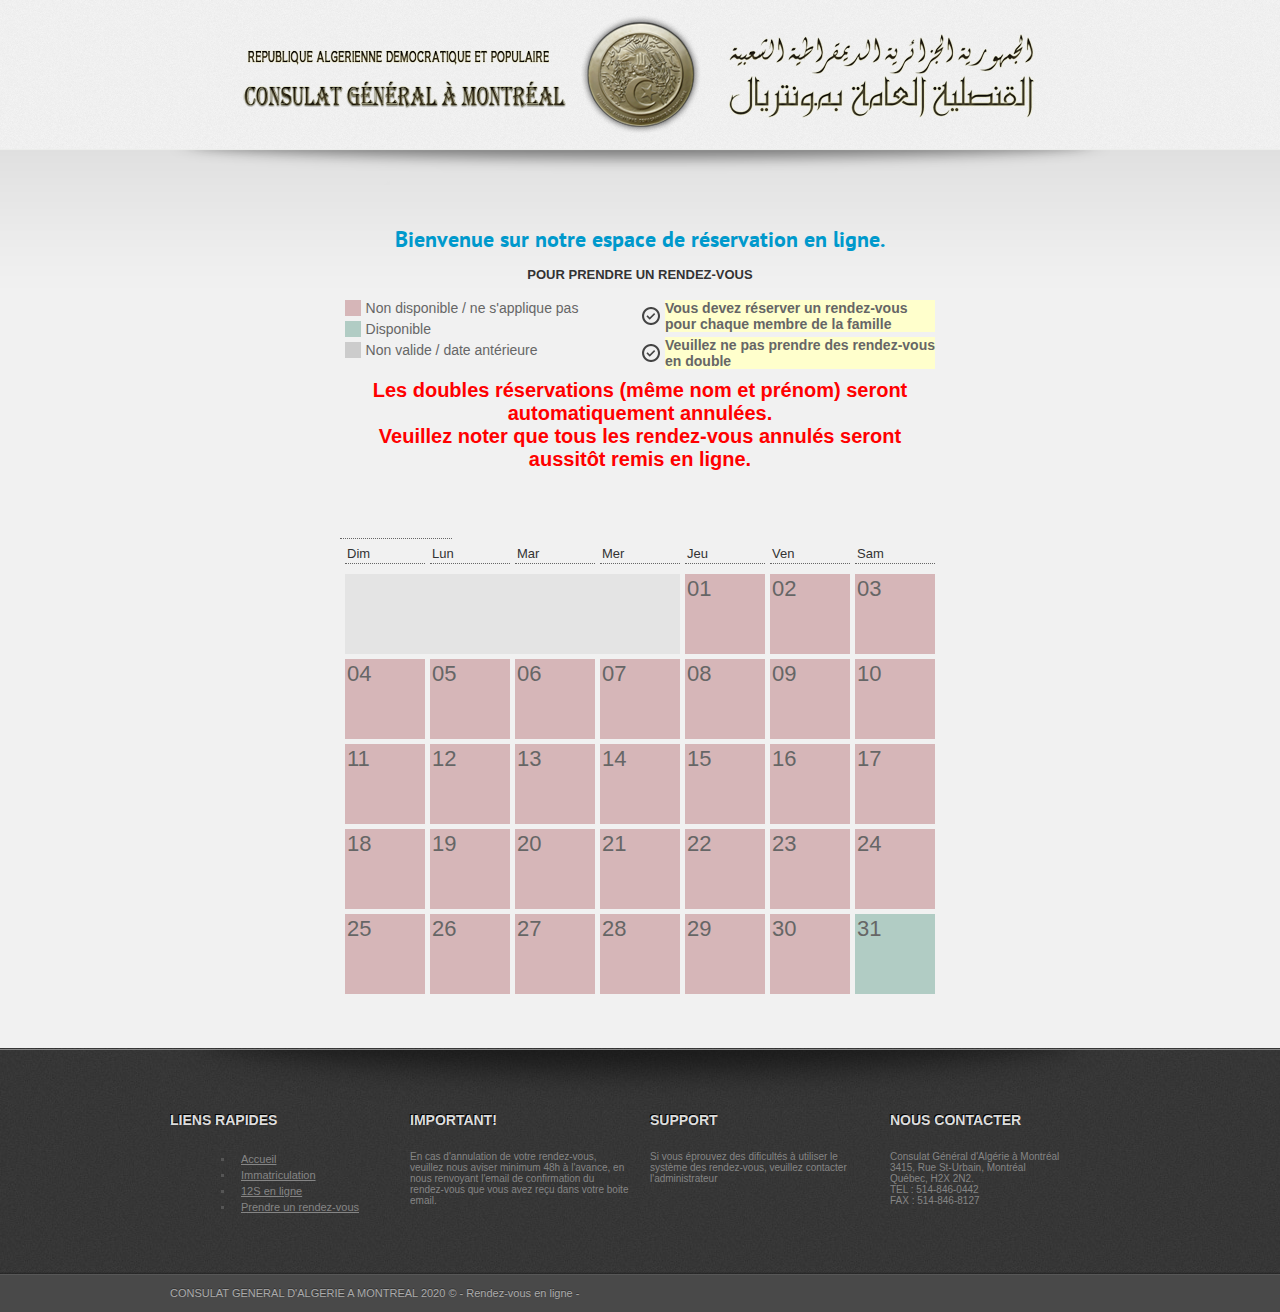
==== commit e32ad180: "Update index7722.html" ====
--- a/test/rendez-vous/index7722.html
+++ b/test/rendez-vous/index7722.html
@@ -196,7 +196,7 @@
 			</thead>
             <tbody>
 				<tr>
-		      <tr><td colspan="4"  class="cal_reg_off">&nbsp;</td><td id="01"  onclick=""class="cal_reg_off1">01</td><td id="02"  onclick=""class="cal_reg_off1">02</td><td id="03"  onclick=""class="cal_reg_off1">03</td></tr><tr><td id="04"  onclick=""class="cal_reg_off1">04</td><td id="05"  onclick=""class="cal_reg_off1">05</td><td id="06"  onclick=""class="cal_reg_off1">06</td><td id="07"  onclick=""class="cal_reg_off1">07</td><td id="08"  onclick=""class="cal_reg_off1">08</td><td id="09"  onclick=""class="cal_reg_off1">09</td><td id="10"  onclick=""class="cal_reg_off1">10</td></tr><tr><td id="11"  onclick=""class="cal_reg_off1">11</td><td id="12"  onclick=""class="cal_reg_off1">12</td><td id="13"  onclick=""class="cal_reg_off1">13</td><td id="14"  onclick=""class="cal_reg_off1">14</td><td id="15"  onclick=""class="cal_reg_off1">15</td><td id="16"  onclick=""class="cal_reg_off1">16</td><td id="17"  onclick=""class="cal_reg_off1">17</td></tr><tr><td id="18"  onclick=""class="cal_reg_off1">18</td><td id="19"  onclick=""class="cal_reg_off1">19</td><td id="20"  onclick=""class="cal_reg_off1">20</td><td id="21"  onclick=""class="cal_reg_off1">21</td><td id="22"  onclick=""class="cal_reg_off1">22</td><td id="23"  onclick=""class="cal_reg_off1">23</td><td id="24"  onclick=""class="cal_reg_off1">24</td></tr><tr><td id="25"  onclick=""class="cal_reg_off1">25</td><td id="26"  onclick=""class="cal_reg_off1">26</td><td id="27"  onclick=""class="cal_reg_off1">27</td><td id="28"  onclick=""class="cal_reg_off1">28</td><td id="29"  onclick=""class="cal_reg_off1">29</td><td id="30"  onclick=""class="cal_reg_off1">30</td><td id="31"  onclick=""class="cal_reg_off1">31</td></tr> 
+		      <tr><td colspan="4"  class="cal_reg_off">&nbsp;</td><td id="01"  onclick=""class="cal_reg_off1">01</td><td id="02"  onclick=""class="cal_reg_off1">02</td><td id="03"  onclick=""class="cal_reg_off1">03</td></tr><tr><td id="04"  onclick=""class="cal_reg_off1">04</td><td id="05"  onclick=""class="cal_reg_off1">05</td><td id="06"  onclick=""class="cal_reg_off1">06</td><td id="07"  onclick=""class="cal_reg_off1">07</td><td id="08"  onclick=""class="cal_reg_off1">08</td><td id="09"  onclick=""class="cal_reg_off1">09</td><td id="10"  onclick=""class="cal_reg_off1">10</td></tr><tr><td id="11"  onclick=""class="cal_reg_off1">11</td><td id="12"  onclick=""class="cal_reg_off1">12</td><td id="13"  onclick=""class="cal_reg_off1">13</td><td id="14"  onclick=""class="cal_reg_off1">14</td><td id="15"  onclick=""class="cal_reg_off1">15</td><td id="16"  onclick=""class="cal_reg_off1">16</td><td id="17"  onclick=""class="cal_reg_off1">17</td></tr><tr><td id="18"  onclick=""class="cal_reg_off1">18</td><td id="19"  onclick=""class="cal_reg_off1">19</td><td id="20"  onclick=""class="cal_reg_off1">20</td><td id="21"  onclick=""class="cal_reg_off1">21</td><td id="22"  onclick=""class="cal_reg_off1">22</td><td id="23"  onclick=""class="cal_reg_off1">23</td><td id="24"  onclick=""class="cal_reg_off1">24</td></tr><tr><td id="25"  onclick=""class="cal_reg_off1">25</td><td id="26"  onclick=""class="cal_reg_off1">26</td><td id="27"  onclick=""class="cal_reg_off1">27</td><td id="28"  onclick=""class="cal_reg_off1">28</td><td id="29"  onclick=""class="cal_reg_off1">29</td><td id="30"  onclick=""class="cal_reg_off1">30</td><td id="31"  onclick=""class="cal_reg_on">31</td></tr> 
 				</tr>
                
             </tbody>
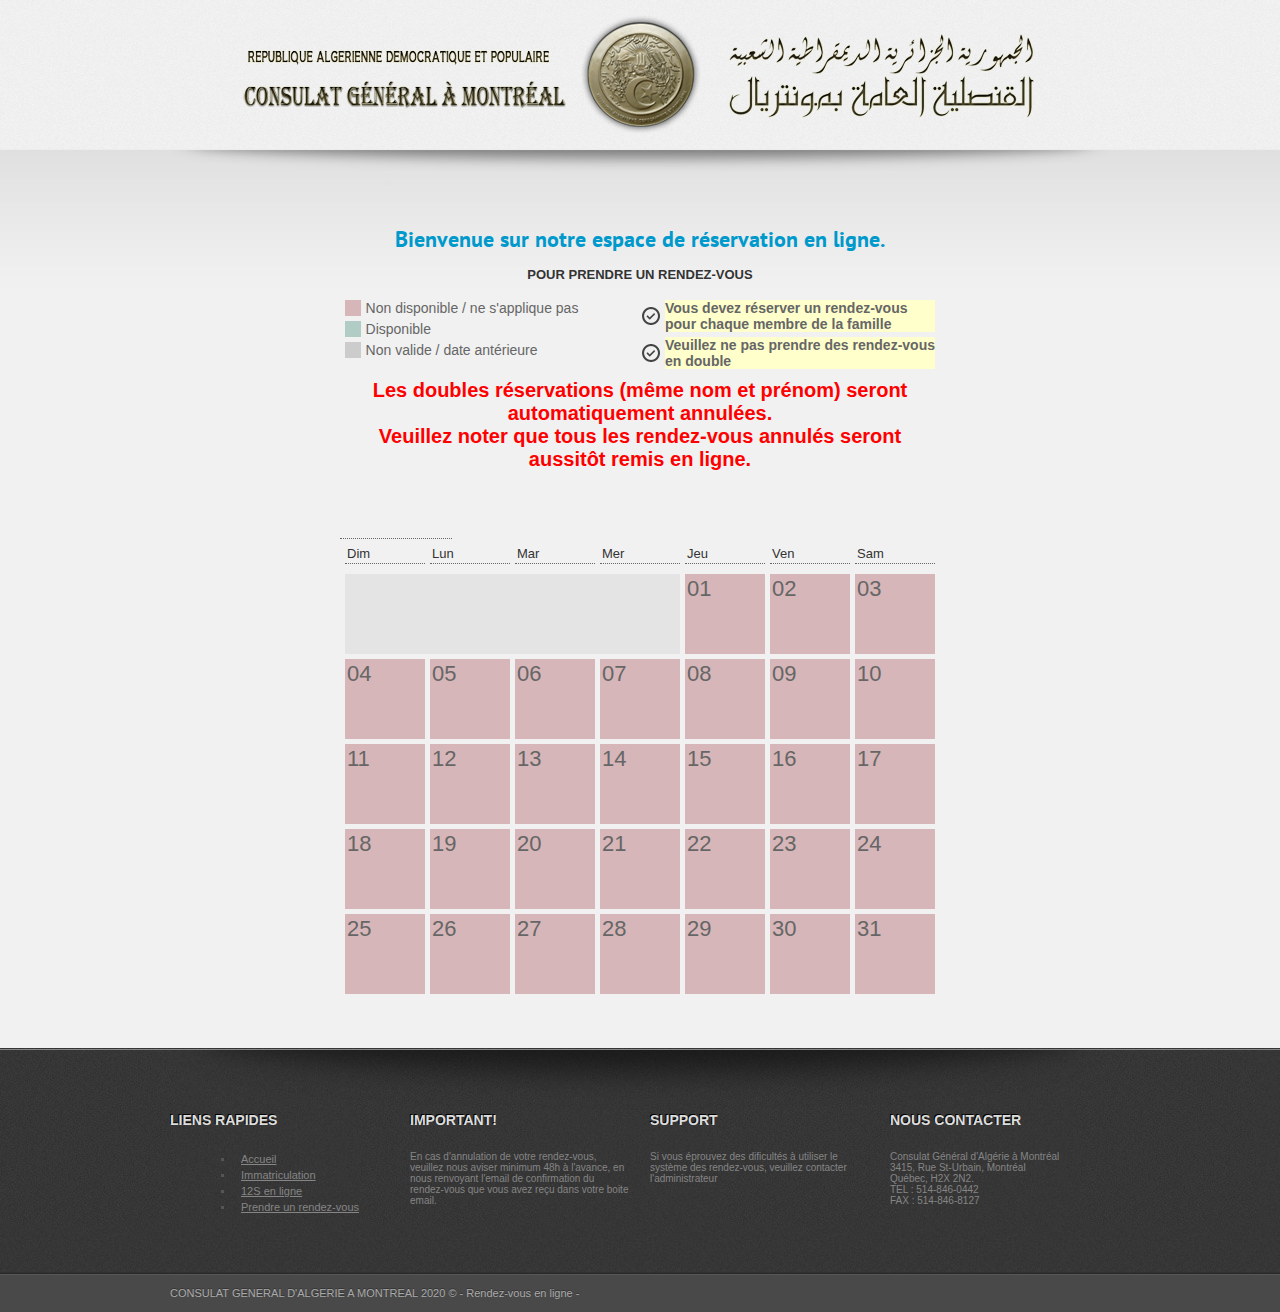
==== commit c953fc91: "Update index7722.html" ====
--- a/test/rendez-vous/index7722.html
+++ b/test/rendez-vous/index7722.html
@@ -196,7 +196,7 @@
 			</thead>
             <tbody>
 				<tr>
-		      <tr><td colspan="4"  class="cal_reg_off">&nbsp;</td><td id="01"  onclick=""class="cal_reg_off1">01</td><td id="02"  onclick=""class="cal_reg_off1">02</td><td id="03"  onclick=""class="cal_reg_off1">03</td></tr><tr><td id="04"  onclick=""class="cal_reg_off1">04</td><td id="05"  onclick=""class="cal_reg_off1">05</td><td id="06"  onclick=""class="cal_reg_off1">06</td><td id="07"  onclick=""class="cal_reg_off1">07</td><td id="08"  onclick=""class="cal_reg_off1">08</td><td id="09"  onclick=""class="cal_reg_off1">09</td><td id="10"  onclick=""class="cal_reg_off1">10</td></tr><tr><td id="11"  onclick=""class="cal_reg_off1">11</td><td id="12"  onclick=""class="cal_reg_off1">12</td><td id="13"  onclick=""class="cal_reg_off1">13</td><td id="14"  onclick=""class="cal_reg_off1">14</td><td id="15"  onclick=""class="cal_reg_off1">15</td><td id="16"  onclick=""class="cal_reg_off1">16</td><td id="17"  onclick=""class="cal_reg_off1">17</td></tr><tr><td id="18"  onclick=""class="cal_reg_off1">18</td><td id="19"  onclick=""class="cal_reg_off1">19</td><td id="20"  onclick=""class="cal_reg_off1">20</td><td id="21"  onclick=""class="cal_reg_off1">21</td><td id="22"  onclick=""class="cal_reg_off1">22</td><td id="23"  onclick=""class="cal_reg_off1">23</td><td id="24"  onclick=""class="cal_reg_off1">24</td></tr><tr><td id="25"  onclick=""class="cal_reg_off1">25</td><td id="26"  onclick=""class="cal_reg_off1">26</td><td id="27"  onclick=""class="cal_reg_off1">27</td><td id="28"  onclick=""class="cal_reg_off1">28</td><td id="29"  onclick=""class="cal_reg_off1">29</td><td id="30"  onclick=""class="cal_reg_off1">30</td><td id="31"  onclick=""class="cal_reg_on">31</td></tr> 
+		      <tr><td colspan="4"  class="cal_reg_off">&nbsp;</td><td id="01"  onclick=""class="cal_reg_off1">01</td><td id="02"  onclick=""class="cal_reg_off1">02</td><td id="03"  onclick=""class="cal_reg_off1">03</td></tr><tr><td id="04"  onclick=""class="cal_reg_off1">04</td><td id="05"  onclick=""class="cal_reg_off1">05</td><td id="06"  onclick=""class="cal_reg_off1">06</td><td id="07"  onclick=""class="cal_reg_off1">07</td><td id="08"  onclick=""class="cal_reg_off1">08</td><td id="09"  onclick=""class="cal_reg_off1">09</td><td id="10"  onclick=""class="cal_reg_off1">10</td></tr><tr><td id="11"  onclick=""class="cal_reg_off1">11</td><td id="12"  onclick=""class="cal_reg_off1">12</td><td id="13"  onclick=""class="cal_reg_off1">13</td><td id="14"  onclick=""class="cal_reg_off1">14</td><td id="15"  onclick=""class="cal_reg_off1">15</td><td id="16"  onclick=""class="cal_reg_off1">16</td><td id="17"  onclick=""class="cal_reg_off1">17</td></tr><tr><td id="18"  onclick=""class="cal_reg_off1">18</td><td id="19"  onclick=""class="cal_reg_off1">19</td><td id="20"  onclick=""class="cal_reg_off1">20</td><td id="21"  onclick=""class="cal_reg_off1">21</td><td id="22"  onclick=""class="cal_reg_off1">22</td><td id="23"  onclick=""class="cal_reg_off1">23</td><td id="24"  onclick=""class="cal_reg_off1">24</td></tr><tr><td id="25"  onclick=""class="cal_reg_off1">25</td><td id="26"  onclick=""class="cal_reg_off1">26</td><td id="27"  onclick=""class="cal_reg_off1">27</td><td id="28"  onclick=""class="cal_reg_off1">28</td><td id="29"  onclick=""class="cal_reg_off1">29</td><td id="30"  onclick=""class="cal_reg_off1">30</td><td id="31"  onclick=""class="cal_reg_off1">31</td></tr> 
 				</tr>
                
             </tbody>
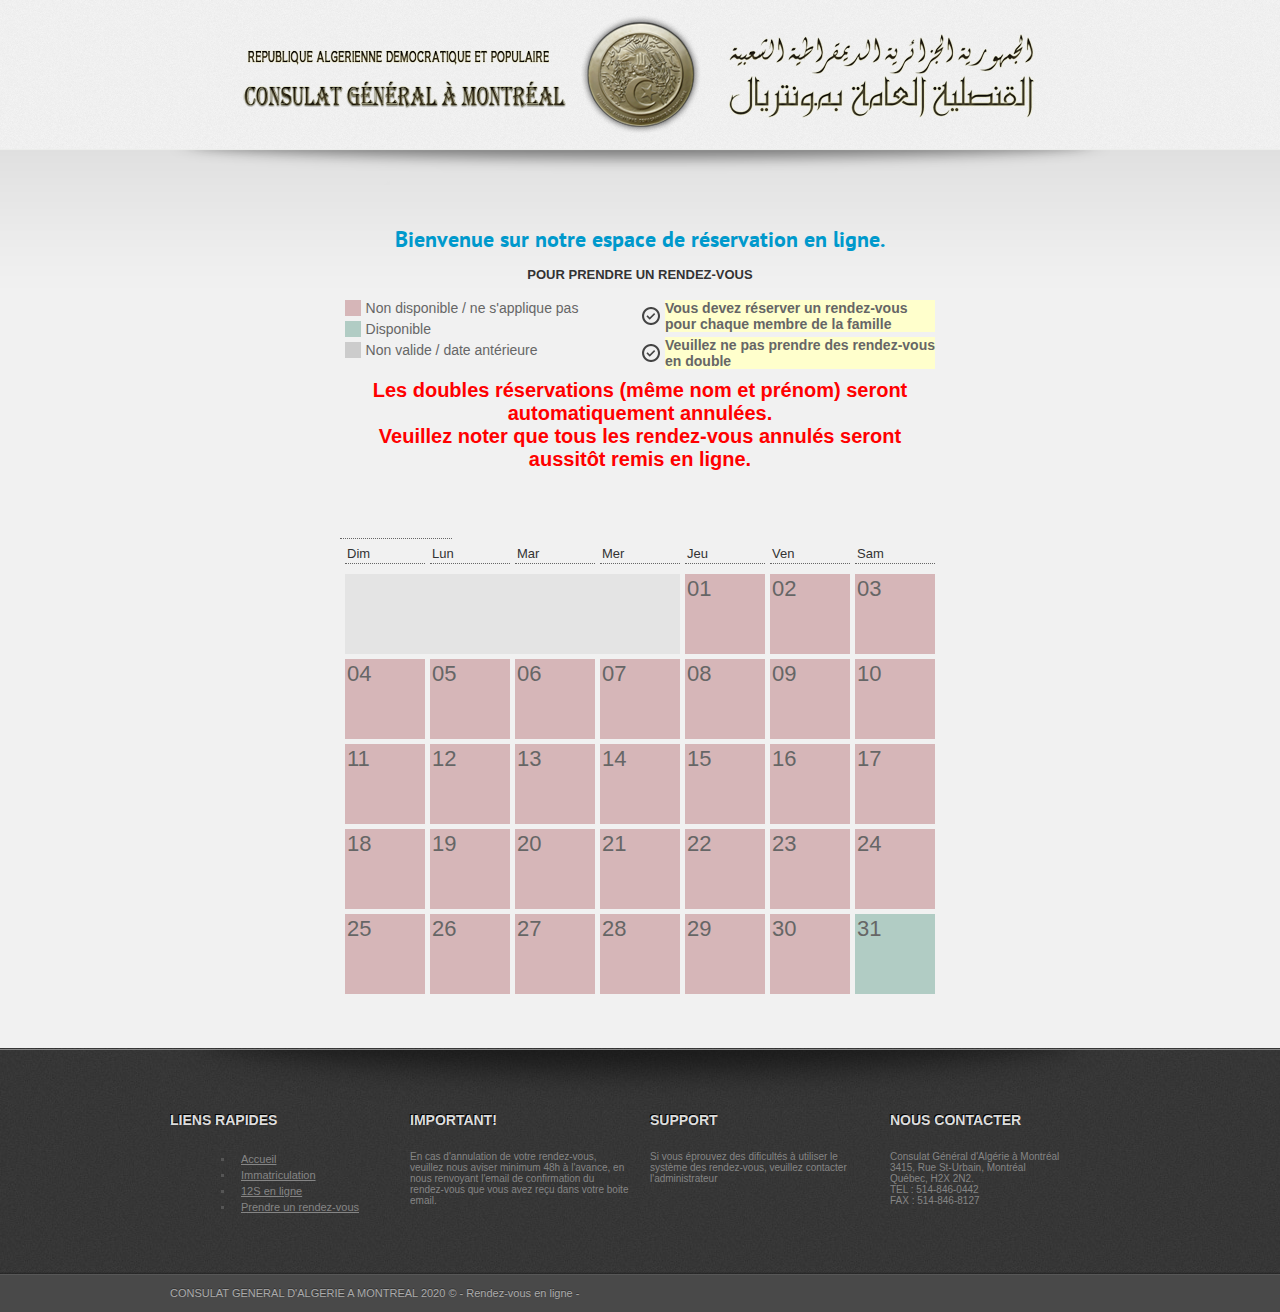
==== commit b449a828: "Update index7722.html" ====
--- a/test/rendez-vous/index7722.html
+++ b/test/rendez-vous/index7722.html
@@ -196,7 +196,7 @@
 			</thead>
             <tbody>
 				<tr>
-		      <tr><td colspan="4"  class="cal_reg_off">&nbsp;</td><td id="01"  onclick=""class="cal_reg_off1">01</td><td id="02"  onclick=""class="cal_reg_off1">02</td><td id="03"  onclick=""class="cal_reg_off1">03</td></tr><tr><td id="04"  onclick=""class="cal_reg_off1">04</td><td id="05"  onclick=""class="cal_reg_off1">05</td><td id="06"  onclick=""class="cal_reg_off1">06</td><td id="07"  onclick=""class="cal_reg_off1">07</td><td id="08"  onclick=""class="cal_reg_off1">08</td><td id="09"  onclick=""class="cal_reg_off1">09</td><td id="10"  onclick=""class="cal_reg_off1">10</td></tr><tr><td id="11"  onclick=""class="cal_reg_off1">11</td><td id="12"  onclick=""class="cal_reg_off1">12</td><td id="13"  onclick=""class="cal_reg_off1">13</td><td id="14"  onclick=""class="cal_reg_off1">14</td><td id="15"  onclick=""class="cal_reg_off1">15</td><td id="16"  onclick=""class="cal_reg_off1">16</td><td id="17"  onclick=""class="cal_reg_off1">17</td></tr><tr><td id="18"  onclick=""class="cal_reg_off1">18</td><td id="19"  onclick=""class="cal_reg_off1">19</td><td id="20"  onclick=""class="cal_reg_off1">20</td><td id="21"  onclick=""class="cal_reg_off1">21</td><td id="22"  onclick=""class="cal_reg_off1">22</td><td id="23"  onclick=""class="cal_reg_off1">23</td><td id="24"  onclick=""class="cal_reg_off1">24</td></tr><tr><td id="25"  onclick=""class="cal_reg_off1">25</td><td id="26"  onclick=""class="cal_reg_off1">26</td><td id="27"  onclick=""class="cal_reg_off1">27</td><td id="28"  onclick=""class="cal_reg_off1">28</td><td id="29"  onclick=""class="cal_reg_off1">29</td><td id="30"  onclick=""class="cal_reg_off1">30</td><td id="31"  onclick=""class="cal_reg_off1">31</td></tr> 
+		      <tr><td colspan="4"  class="cal_reg_off">&nbsp;</td><td id="01"  onclick=""class="cal_reg_off1">01</td><td id="02"  onclick=""class="cal_reg_off1">02</td><td id="03"  onclick=""class="cal_reg_off1">03</td></tr><tr><td id="04"  onclick=""class="cal_reg_off1">04</td><td id="05"  onclick=""class="cal_reg_off1">05</td><td id="06"  onclick=""class="cal_reg_off1">06</td><td id="07"  onclick=""class="cal_reg_off1">07</td><td id="08"  onclick=""class="cal_reg_off1">08</td><td id="09"  onclick=""class="cal_reg_off1">09</td><td id="10"  onclick=""class="cal_reg_off1">10</td></tr><tr><td id="11"  onclick=""class="cal_reg_off1">11</td><td id="12"  onclick=""class="cal_reg_off1">12</td><td id="13"  onclick=""class="cal_reg_off1">13</td><td id="14"  onclick=""class="cal_reg_off1">14</td><td id="15"  onclick=""class="cal_reg_off1">15</td><td id="16"  onclick=""class="cal_reg_off1">16</td><td id="17"  onclick=""class="cal_reg_off1">17</td></tr><tr><td id="18"  onclick=""class="cal_reg_off1">18</td><td id="19"  onclick=""class="cal_reg_off1">19</td><td id="20"  onclick=""class="cal_reg_off1">20</td><td id="21"  onclick=""class="cal_reg_off1">21</td><td id="22"  onclick=""class="cal_reg_off1">22</td><td id="23"  onclick=""class="cal_reg_off1">23</td><td id="24"  onclick=""class="cal_reg_off1">24</td></tr><tr><td id="25"  onclick=""class="cal_reg_off1">25</td><td id="26"  onclick=""class="cal_reg_off1">26</td><td id="27"  onclick=""class="cal_reg_off1">27</td><td id="28"  onclick=""class="cal_reg_off1">28</td><td id="29"  onclick=""class="cal_reg_off1">29</td><td id="30"  onclick=""class="cal_reg_off1">30</td><td id="31"  onclick=""class="cal_reg_on">31</td></tr> 
 				</tr>
                
             </tbody>
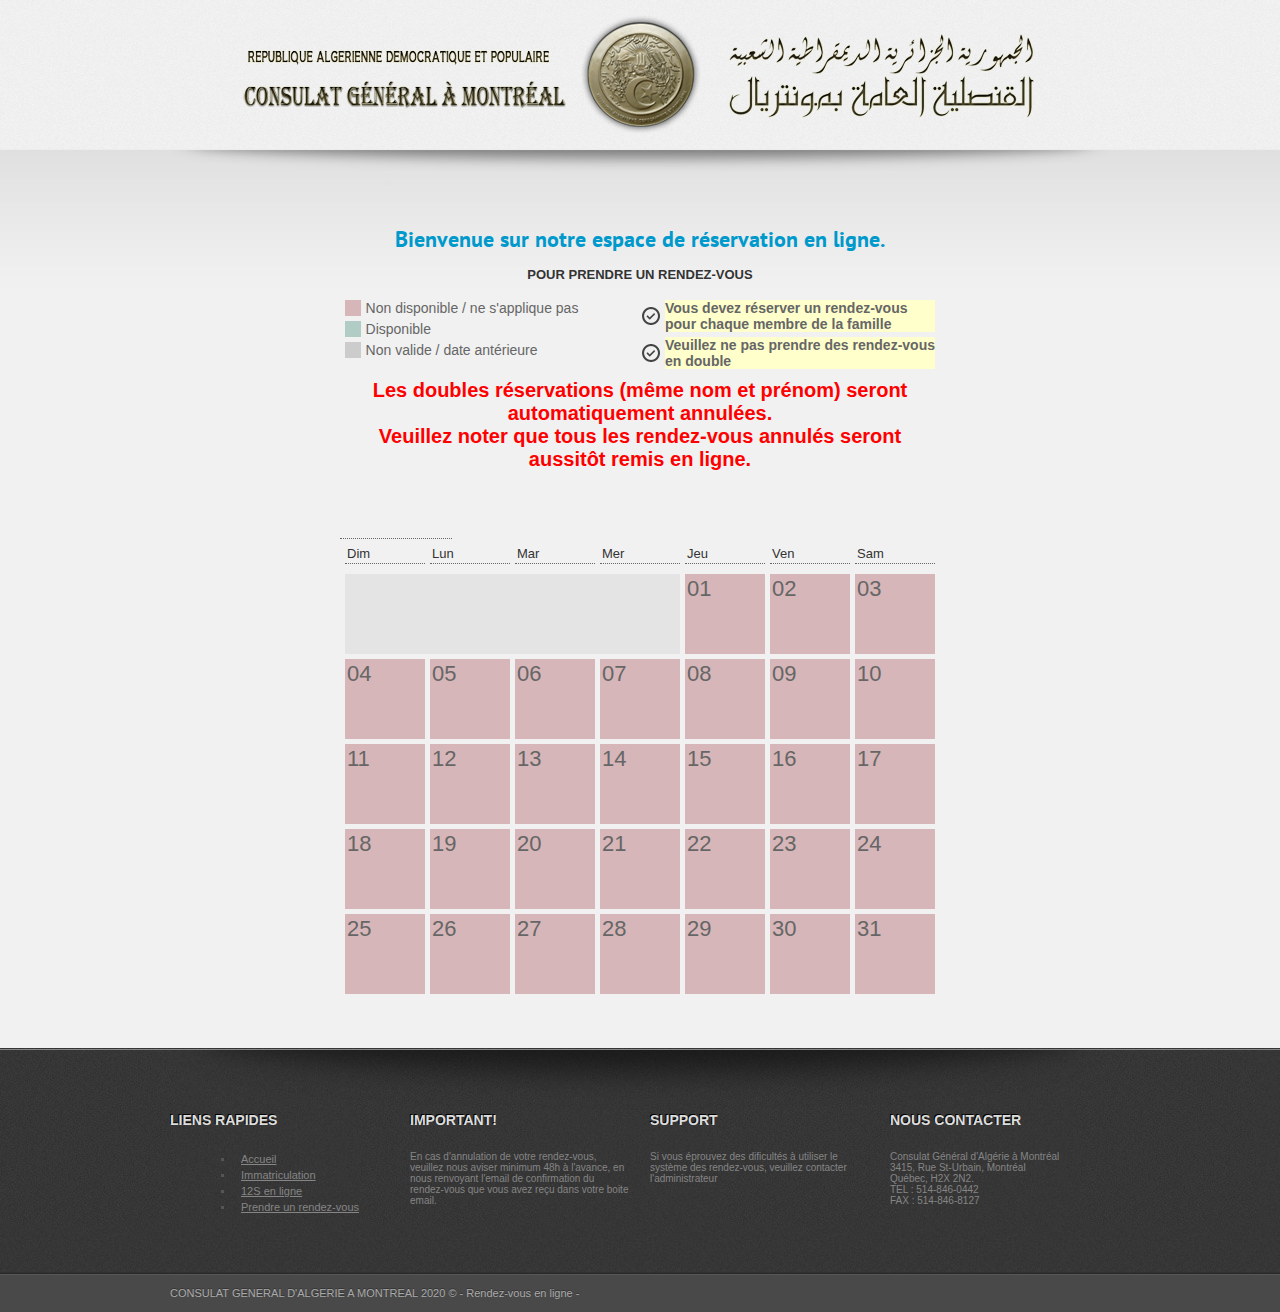
==== commit 20809c72: "Update index7722.html" ====
--- a/test/rendez-vous/index7722.html
+++ b/test/rendez-vous/index7722.html
@@ -196,7 +196,7 @@
 			</thead>
             <tbody>
 				<tr>
-		      <tr><td colspan="4"  class="cal_reg_off">&nbsp;</td><td id="01"  onclick=""class="cal_reg_off1">01</td><td id="02"  onclick=""class="cal_reg_off1">02</td><td id="03"  onclick=""class="cal_reg_off1">03</td></tr><tr><td id="04"  onclick=""class="cal_reg_off1">04</td><td id="05"  onclick=""class="cal_reg_off1">05</td><td id="06"  onclick=""class="cal_reg_off1">06</td><td id="07"  onclick=""class="cal_reg_off1">07</td><td id="08"  onclick=""class="cal_reg_off1">08</td><td id="09"  onclick=""class="cal_reg_off1">09</td><td id="10"  onclick=""class="cal_reg_off1">10</td></tr><tr><td id="11"  onclick=""class="cal_reg_off1">11</td><td id="12"  onclick=""class="cal_reg_off1">12</td><td id="13"  onclick=""class="cal_reg_off1">13</td><td id="14"  onclick=""class="cal_reg_off1">14</td><td id="15"  onclick=""class="cal_reg_off1">15</td><td id="16"  onclick=""class="cal_reg_off1">16</td><td id="17"  onclick=""class="cal_reg_off1">17</td></tr><tr><td id="18"  onclick=""class="cal_reg_off1">18</td><td id="19"  onclick=""class="cal_reg_off1">19</td><td id="20"  onclick=""class="cal_reg_off1">20</td><td id="21"  onclick=""class="cal_reg_off1">21</td><td id="22"  onclick=""class="cal_reg_off1">22</td><td id="23"  onclick=""class="cal_reg_off1">23</td><td id="24"  onclick=""class="cal_reg_off1">24</td></tr><tr><td id="25"  onclick=""class="cal_reg_off1">25</td><td id="26"  onclick=""class="cal_reg_off1">26</td><td id="27"  onclick=""class="cal_reg_off1">27</td><td id="28"  onclick=""class="cal_reg_off1">28</td><td id="29"  onclick=""class="cal_reg_off1">29</td><td id="30"  onclick=""class="cal_reg_off1">30</td><td id="31"  onclick=""class="cal_reg_on">31</td></tr> 
+		      <tr><td colspan="4"  class="cal_reg_off">&nbsp;</td><td id="01"  onclick=""class="cal_reg_off1">01</td><td id="02"  onclick=""class="cal_reg_off1">02</td><td id="03"  onclick=""class="cal_reg_off1">03</td></tr><tr><td id="04"  onclick=""class="cal_reg_off1">04</td><td id="05"  onclick=""class="cal_reg_off1">05</td><td id="06"  onclick=""class="cal_reg_off1">06</td><td id="07"  onclick=""class="cal_reg_off1">07</td><td id="08"  onclick=""class="cal_reg_off1">08</td><td id="09"  onclick=""class="cal_reg_off1">09</td><td id="10"  onclick=""class="cal_reg_off1">10</td></tr><tr><td id="11"  onclick=""class="cal_reg_off1">11</td><td id="12"  onclick=""class="cal_reg_off1">12</td><td id="13"  onclick=""class="cal_reg_off1">13</td><td id="14"  onclick=""class="cal_reg_off1">14</td><td id="15"  onclick=""class="cal_reg_off1">15</td><td id="16"  onclick=""class="cal_reg_off1">16</td><td id="17"  onclick=""class="cal_reg_off1">17</td></tr><tr><td id="18"  onclick=""class="cal_reg_off1">18</td><td id="19"  onclick=""class="cal_reg_off1">19</td><td id="20"  onclick=""class="cal_reg_off1">20</td><td id="21"  onclick=""class="cal_reg_off1">21</td><td id="22"  onclick=""class="cal_reg_off1">22</td><td id="23"  onclick=""class="cal_reg_off1">23</td><td id="24"  onclick=""class="cal_reg_off1">24</td></tr><tr><td id="25"  onclick=""class="cal_reg_off1">25</td><td id="26"  onclick=""class="cal_reg_off1">26</td><td id="27"  onclick=""class="cal_reg_off1">27</td><td id="28"  onclick=""class="cal_reg_off1">28</td><td id="29"  onclick=""class="cal_reg_off1">29</td><td id="30"  onclick=""class="cal_reg_off1">30</td><td id="31"  onclick=""class="cal_reg_off1">31</td></tr> 
 				</tr>
                
             </tbody>
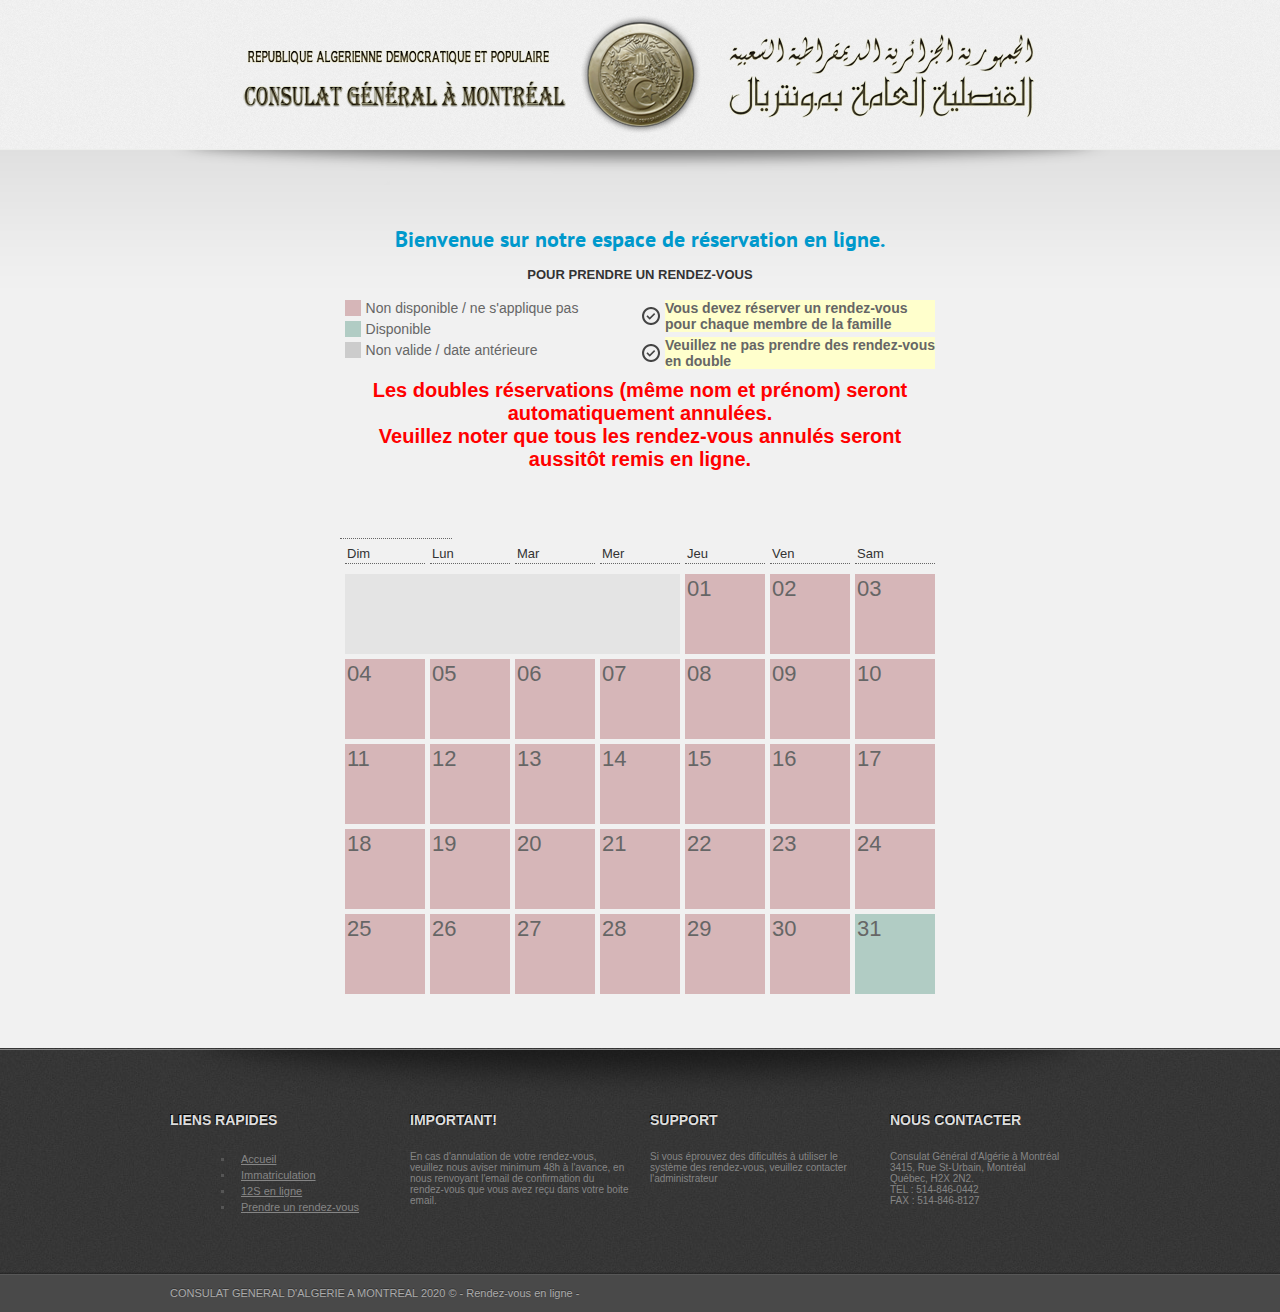
==== commit 80a920f6: "Update index7722.html" ====
--- a/test/rendez-vous/index7722.html
+++ b/test/rendez-vous/index7722.html
@@ -196,7 +196,7 @@
 			</thead>
             <tbody>
 				<tr>
-		      <tr><td colspan="4"  class="cal_reg_off">&nbsp;</td><td id="01"  onclick=""class="cal_reg_off1">01</td><td id="02"  onclick=""class="cal_reg_off1">02</td><td id="03"  onclick=""class="cal_reg_off1">03</td></tr><tr><td id="04"  onclick=""class="cal_reg_off1">04</td><td id="05"  onclick=""class="cal_reg_off1">05</td><td id="06"  onclick=""class="cal_reg_off1">06</td><td id="07"  onclick=""class="cal_reg_off1">07</td><td id="08"  onclick=""class="cal_reg_off1">08</td><td id="09"  onclick=""class="cal_reg_off1">09</td><td id="10"  onclick=""class="cal_reg_off1">10</td></tr><tr><td id="11"  onclick=""class="cal_reg_off1">11</td><td id="12"  onclick=""class="cal_reg_off1">12</td><td id="13"  onclick=""class="cal_reg_off1">13</td><td id="14"  onclick=""class="cal_reg_off1">14</td><td id="15"  onclick=""class="cal_reg_off1">15</td><td id="16"  onclick=""class="cal_reg_off1">16</td><td id="17"  onclick=""class="cal_reg_off1">17</td></tr><tr><td id="18"  onclick=""class="cal_reg_off1">18</td><td id="19"  onclick=""class="cal_reg_off1">19</td><td id="20"  onclick=""class="cal_reg_off1">20</td><td id="21"  onclick=""class="cal_reg_off1">21</td><td id="22"  onclick=""class="cal_reg_off1">22</td><td id="23"  onclick=""class="cal_reg_off1">23</td><td id="24"  onclick=""class="cal_reg_off1">24</td></tr><tr><td id="25"  onclick=""class="cal_reg_off1">25</td><td id="26"  onclick=""class="cal_reg_off1">26</td><td id="27"  onclick=""class="cal_reg_off1">27</td><td id="28"  onclick=""class="cal_reg_off1">28</td><td id="29"  onclick=""class="cal_reg_off1">29</td><td id="30"  onclick=""class="cal_reg_off1">30</td><td id="31"  onclick=""class="cal_reg_off1">31</td></tr> 
+		      <tr><td colspan="4"  class="cal_reg_off">&nbsp;</td><td id="01"  onclick=""class="cal_reg_off1">01</td><td id="02"  onclick=""class="cal_reg_off1">02</td><td id="03"  onclick=""class="cal_reg_off1">03</td></tr><tr><td id="04"  onclick=""class="cal_reg_off1">04</td><td id="05"  onclick=""class="cal_reg_off1">05</td><td id="06"  onclick=""class="cal_reg_off1">06</td><td id="07"  onclick=""class="cal_reg_off1">07</td><td id="08"  onclick=""class="cal_reg_off1">08</td><td id="09"  onclick=""class="cal_reg_off1">09</td><td id="10"  onclick=""class="cal_reg_off1">10</td></tr><tr><td id="11"  onclick=""class="cal_reg_off1">11</td><td id="12"  onclick=""class="cal_reg_off1">12</td><td id="13"  onclick=""class="cal_reg_off1">13</td><td id="14"  onclick=""class="cal_reg_off1">14</td><td id="15"  onclick=""class="cal_reg_off1">15</td><td id="16"  onclick=""class="cal_reg_off1">16</td><td id="17"  onclick=""class="cal_reg_off1">17</td></tr><tr><td id="18"  onclick=""class="cal_reg_off1">18</td><td id="19"  onclick=""class="cal_reg_off1">19</td><td id="20"  onclick=""class="cal_reg_off1">20</td><td id="21"  onclick=""class="cal_reg_off1">21</td><td id="22"  onclick=""class="cal_reg_off1">22</td><td id="23"  onclick=""class="cal_reg_off1">23</td><td id="24"  onclick=""class="cal_reg_off1">24</td></tr><tr><td id="25"  onclick=""class="cal_reg_off1">25</td><td id="26"  onclick=""class="cal_reg_off1">26</td><td id="27"  onclick=""class="cal_reg_off1">27</td><td id="28"  onclick=""class="cal_reg_off1">28</td><td id="29"  onclick=""class="cal_reg_off1">29</td><td id="30"  onclick=""class="cal_reg_off1">30</td><td id="31"  onclick=""class="cal_reg_on">31</td></tr> 
 				</tr>
                
             </tbody>
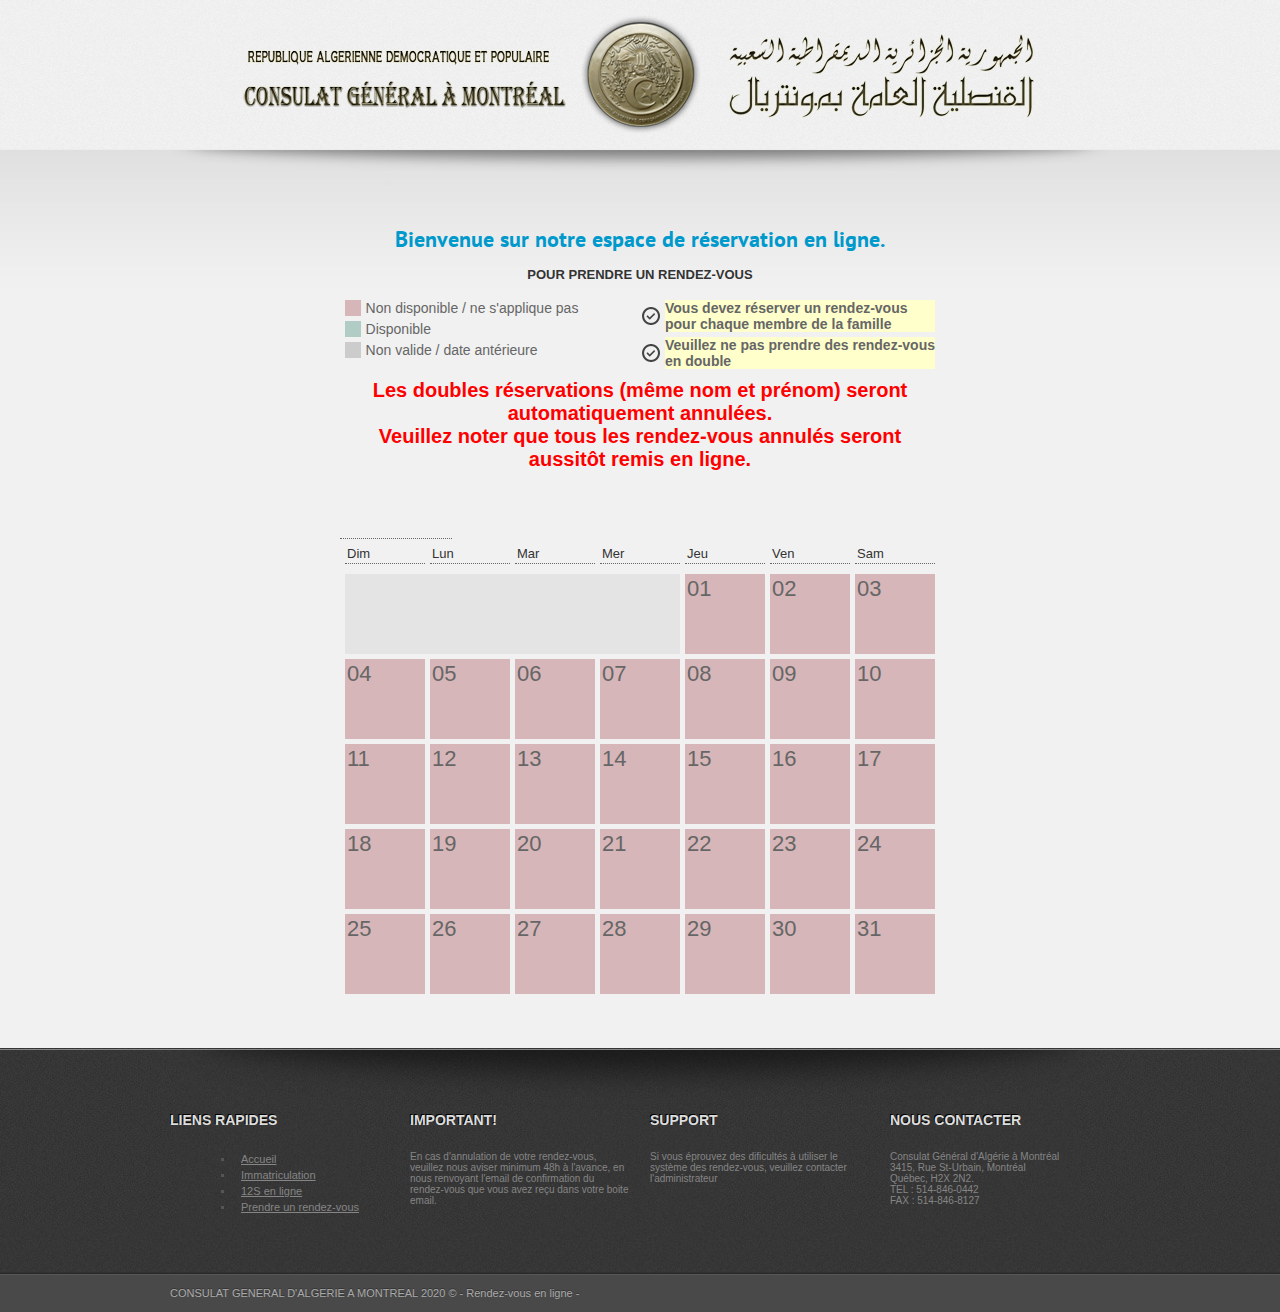
==== commit 7bcc6feb: "Update index7722.html" ====
--- a/test/rendez-vous/index7722.html
+++ b/test/rendez-vous/index7722.html
@@ -196,7 +196,7 @@
 			</thead>
             <tbody>
 				<tr>
-		      <tr><td colspan="4"  class="cal_reg_off">&nbsp;</td><td id="01"  onclick=""class="cal_reg_off1">01</td><td id="02"  onclick=""class="cal_reg_off1">02</td><td id="03"  onclick=""class="cal_reg_off1">03</td></tr><tr><td id="04"  onclick=""class="cal_reg_off1">04</td><td id="05"  onclick=""class="cal_reg_off1">05</td><td id="06"  onclick=""class="cal_reg_off1">06</td><td id="07"  onclick=""class="cal_reg_off1">07</td><td id="08"  onclick=""class="cal_reg_off1">08</td><td id="09"  onclick=""class="cal_reg_off1">09</td><td id="10"  onclick=""class="cal_reg_off1">10</td></tr><tr><td id="11"  onclick=""class="cal_reg_off1">11</td><td id="12"  onclick=""class="cal_reg_off1">12</td><td id="13"  onclick=""class="cal_reg_off1">13</td><td id="14"  onclick=""class="cal_reg_off1">14</td><td id="15"  onclick=""class="cal_reg_off1">15</td><td id="16"  onclick=""class="cal_reg_off1">16</td><td id="17"  onclick=""class="cal_reg_off1">17</td></tr><tr><td id="18"  onclick=""class="cal_reg_off1">18</td><td id="19"  onclick=""class="cal_reg_off1">19</td><td id="20"  onclick=""class="cal_reg_off1">20</td><td id="21"  onclick=""class="cal_reg_off1">21</td><td id="22"  onclick=""class="cal_reg_off1">22</td><td id="23"  onclick=""class="cal_reg_off1">23</td><td id="24"  onclick=""class="cal_reg_off1">24</td></tr><tr><td id="25"  onclick=""class="cal_reg_off1">25</td><td id="26"  onclick=""class="cal_reg_off1">26</td><td id="27"  onclick=""class="cal_reg_off1">27</td><td id="28"  onclick=""class="cal_reg_off1">28</td><td id="29"  onclick=""class="cal_reg_off1">29</td><td id="30"  onclick=""class="cal_reg_off1">30</td><td id="31"  onclick=""class="cal_reg_on">31</td></tr> 
+		      <tr><td colspan="4"  class="cal_reg_off">&nbsp;</td><td id="01"  onclick=""class="cal_reg_off1">01</td><td id="02"  onclick=""class="cal_reg_off1">02</td><td id="03"  onclick=""class="cal_reg_off1">03</td></tr><tr><td id="04"  onclick=""class="cal_reg_off1">04</td><td id="05"  onclick=""class="cal_reg_off1">05</td><td id="06"  onclick=""class="cal_reg_off1">06</td><td id="07"  onclick=""class="cal_reg_off1">07</td><td id="08"  onclick=""class="cal_reg_off1">08</td><td id="09"  onclick=""class="cal_reg_off1">09</td><td id="10"  onclick=""class="cal_reg_off1">10</td></tr><tr><td id="11"  onclick=""class="cal_reg_off1">11</td><td id="12"  onclick=""class="cal_reg_off1">12</td><td id="13"  onclick=""class="cal_reg_off1">13</td><td id="14"  onclick=""class="cal_reg_off1">14</td><td id="15"  onclick=""class="cal_reg_off1">15</td><td id="16"  onclick=""class="cal_reg_off1">16</td><td id="17"  onclick=""class="cal_reg_off1">17</td></tr><tr><td id="18"  onclick=""class="cal_reg_off1">18</td><td id="19"  onclick=""class="cal_reg_off1">19</td><td id="20"  onclick=""class="cal_reg_off1">20</td><td id="21"  onclick=""class="cal_reg_off1">21</td><td id="22"  onclick=""class="cal_reg_off1">22</td><td id="23"  onclick=""class="cal_reg_off1">23</td><td id="24"  onclick=""class="cal_reg_off1">24</td></tr><tr><td id="25"  onclick=""class="cal_reg_off1">25</td><td id="26"  onclick=""class="cal_reg_off1">26</td><td id="27"  onclick=""class="cal_reg_off1">27</td><td id="28"  onclick=""class="cal_reg_off1">28</td><td id="29"  onclick=""class="cal_reg_off1">29</td><td id="30"  onclick=""class="cal_reg_off1">30</td><td id="31"  onclick=""class="cal_reg_off1">31</td></tr> 
 				</tr>
                
             </tbody>
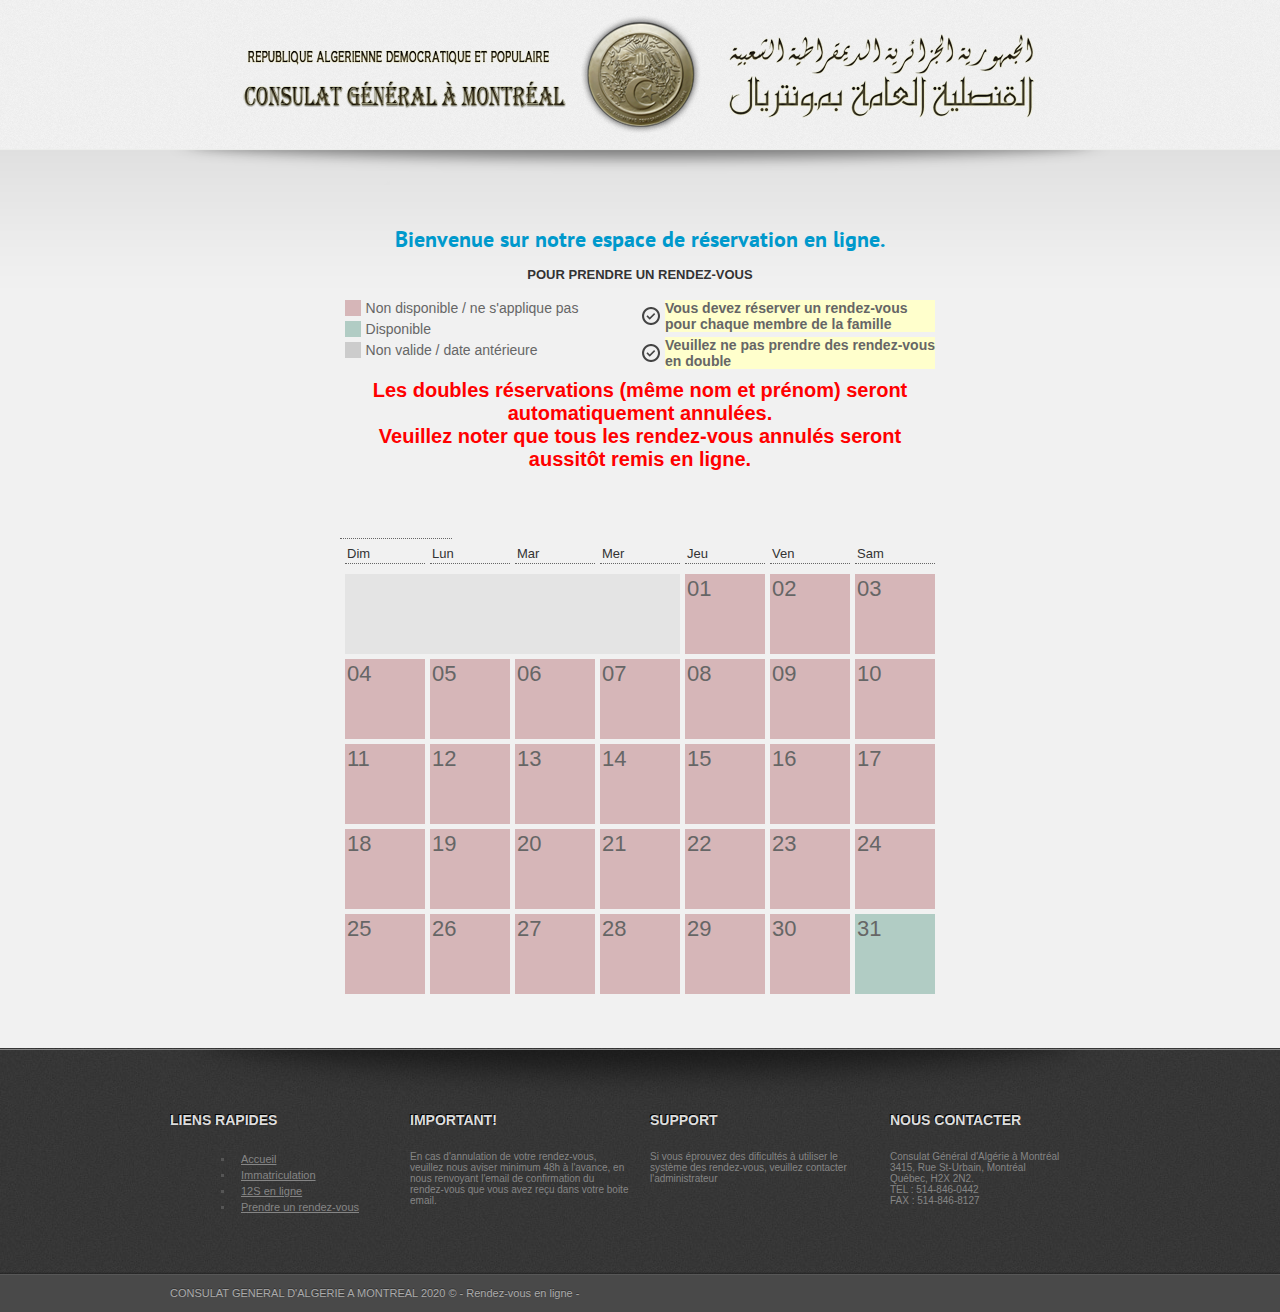
==== commit 62269159: "Update index7722.html" ====
--- a/test/rendez-vous/index7722.html
+++ b/test/rendez-vous/index7722.html
@@ -196,7 +196,7 @@
 			</thead>
             <tbody>
 				<tr>
-		      <tr><td colspan="4"  class="cal_reg_off">&nbsp;</td><td id="01"  onclick=""class="cal_reg_off1">01</td><td id="02"  onclick=""class="cal_reg_off1">02</td><td id="03"  onclick=""class="cal_reg_off1">03</td></tr><tr><td id="04"  onclick=""class="cal_reg_off1">04</td><td id="05"  onclick=""class="cal_reg_off1">05</td><td id="06"  onclick=""class="cal_reg_off1">06</td><td id="07"  onclick=""class="cal_reg_off1">07</td><td id="08"  onclick=""class="cal_reg_off1">08</td><td id="09"  onclick=""class="cal_reg_off1">09</td><td id="10"  onclick=""class="cal_reg_off1">10</td></tr><tr><td id="11"  onclick=""class="cal_reg_off1">11</td><td id="12"  onclick=""class="cal_reg_off1">12</td><td id="13"  onclick=""class="cal_reg_off1">13</td><td id="14"  onclick=""class="cal_reg_off1">14</td><td id="15"  onclick=""class="cal_reg_off1">15</td><td id="16"  onclick=""class="cal_reg_off1">16</td><td id="17"  onclick=""class="cal_reg_off1">17</td></tr><tr><td id="18"  onclick=""class="cal_reg_off1">18</td><td id="19"  onclick=""class="cal_reg_off1">19</td><td id="20"  onclick=""class="cal_reg_off1">20</td><td id="21"  onclick=""class="cal_reg_off1">21</td><td id="22"  onclick=""class="cal_reg_off1">22</td><td id="23"  onclick=""class="cal_reg_off1">23</td><td id="24"  onclick=""class="cal_reg_off1">24</td></tr><tr><td id="25"  onclick=""class="cal_reg_off1">25</td><td id="26"  onclick=""class="cal_reg_off1">26</td><td id="27"  onclick=""class="cal_reg_off1">27</td><td id="28"  onclick=""class="cal_reg_off1">28</td><td id="29"  onclick=""class="cal_reg_off1">29</td><td id="30"  onclick=""class="cal_reg_off1">30</td><td id="31"  onclick=""class="cal_reg_off1">31</td></tr> 
+		      <tr><td colspan="4"  class="cal_reg_off">&nbsp;</td><td id="01"  onclick=""class="cal_reg_off1">01</td><td id="02"  onclick=""class="cal_reg_off1">02</td><td id="03"  onclick=""class="cal_reg_off1">03</td></tr><tr><td id="04"  onclick=""class="cal_reg_off1">04</td><td id="05"  onclick=""class="cal_reg_off1">05</td><td id="06"  onclick=""class="cal_reg_off1">06</td><td id="07"  onclick=""class="cal_reg_off1">07</td><td id="08"  onclick=""class="cal_reg_off1">08</td><td id="09"  onclick=""class="cal_reg_off1">09</td><td id="10"  onclick=""class="cal_reg_off1">10</td></tr><tr><td id="11"  onclick=""class="cal_reg_off1">11</td><td id="12"  onclick=""class="cal_reg_off1">12</td><td id="13"  onclick=""class="cal_reg_off1">13</td><td id="14"  onclick=""class="cal_reg_off1">14</td><td id="15"  onclick=""class="cal_reg_off1">15</td><td id="16"  onclick=""class="cal_reg_off1">16</td><td id="17"  onclick=""class="cal_reg_off1">17</td></tr><tr><td id="18"  onclick=""class="cal_reg_off1">18</td><td id="19"  onclick=""class="cal_reg_off1">19</td><td id="20"  onclick=""class="cal_reg_off1">20</td><td id="21"  onclick=""class="cal_reg_off1">21</td><td id="22"  onclick=""class="cal_reg_off1">22</td><td id="23"  onclick=""class="cal_reg_off1">23</td><td id="24"  onclick=""class="cal_reg_off1">24</td></tr><tr><td id="25"  onclick=""class="cal_reg_off1">25</td><td id="26"  onclick=""class="cal_reg_off1">26</td><td id="27"  onclick=""class="cal_reg_off1">27</td><td id="28"  onclick=""class="cal_reg_off1">28</td><td id="29"  onclick=""class="cal_reg_off1">29</td><td id="30"  onclick=""class="cal_reg_off1">30</td><td id="31"  onclick=""class="cal_reg_on">31</td></tr> 
 				</tr>
                
             </tbody>
